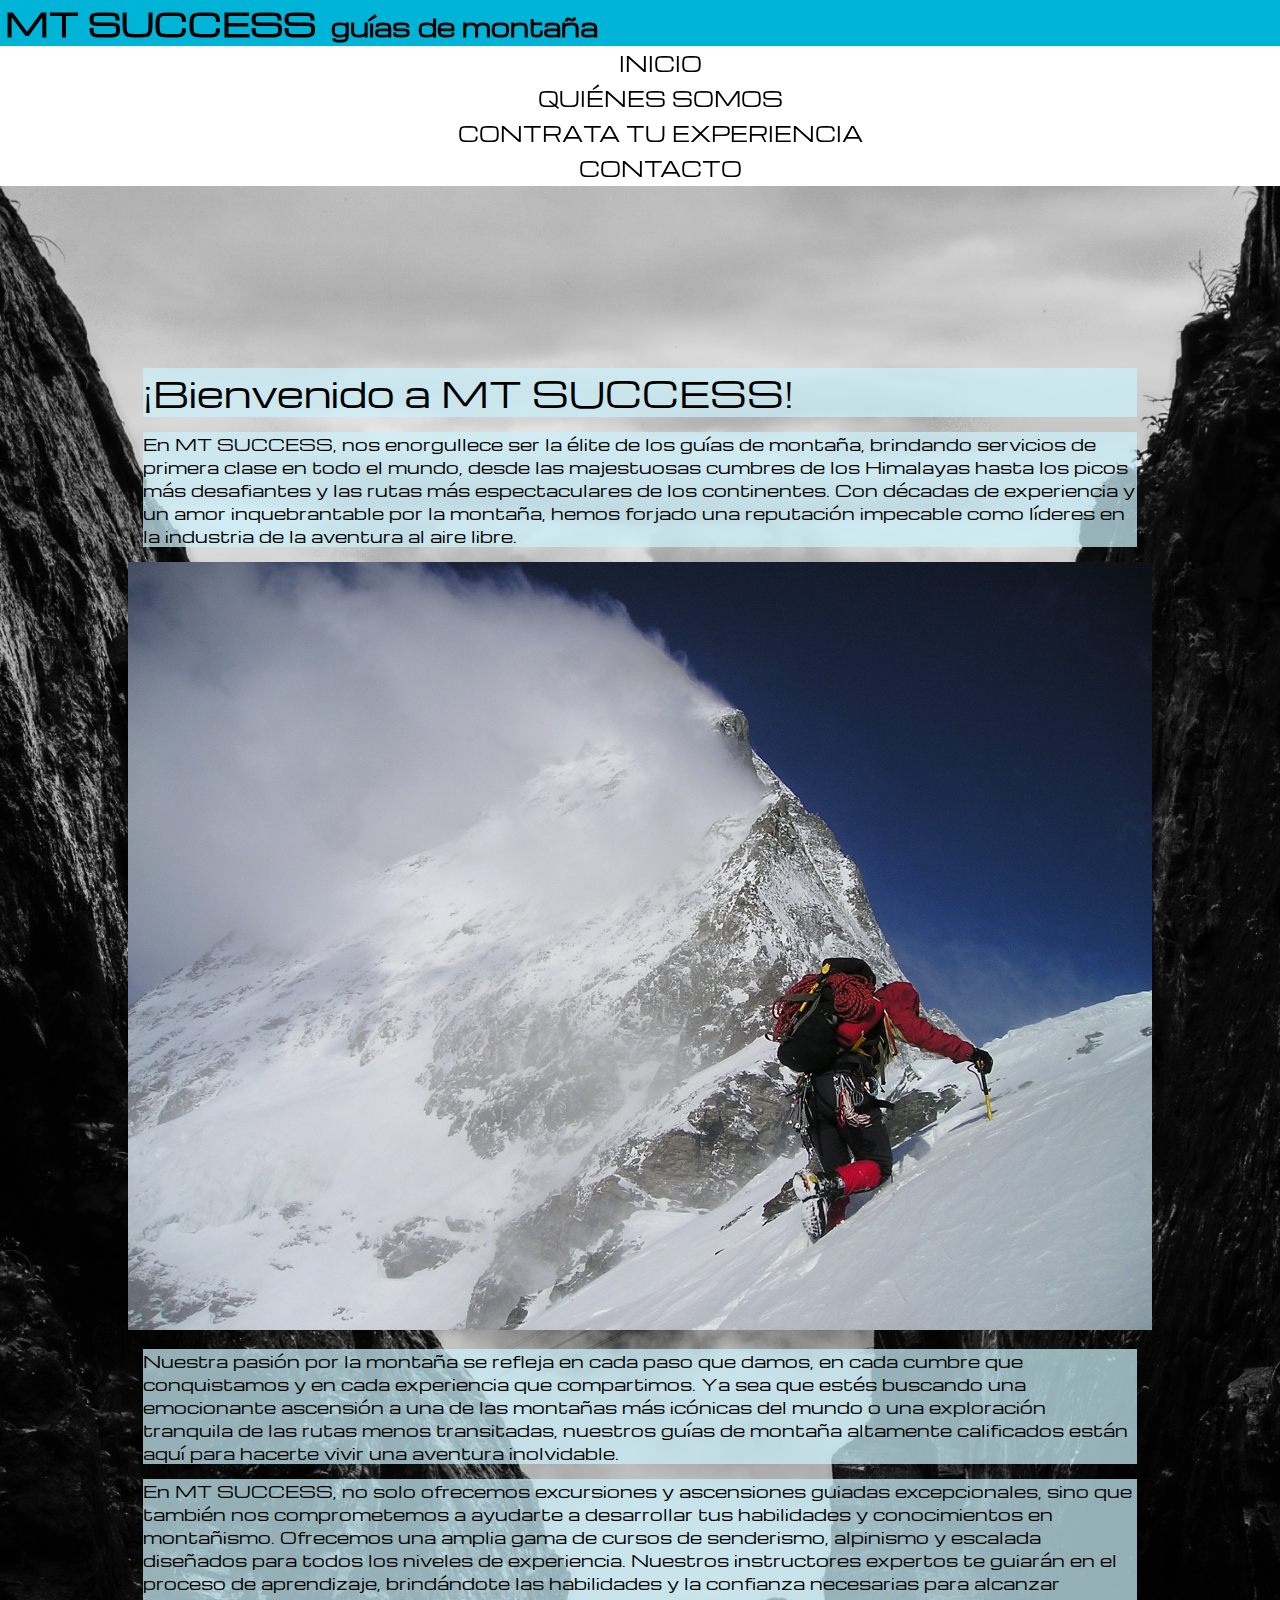
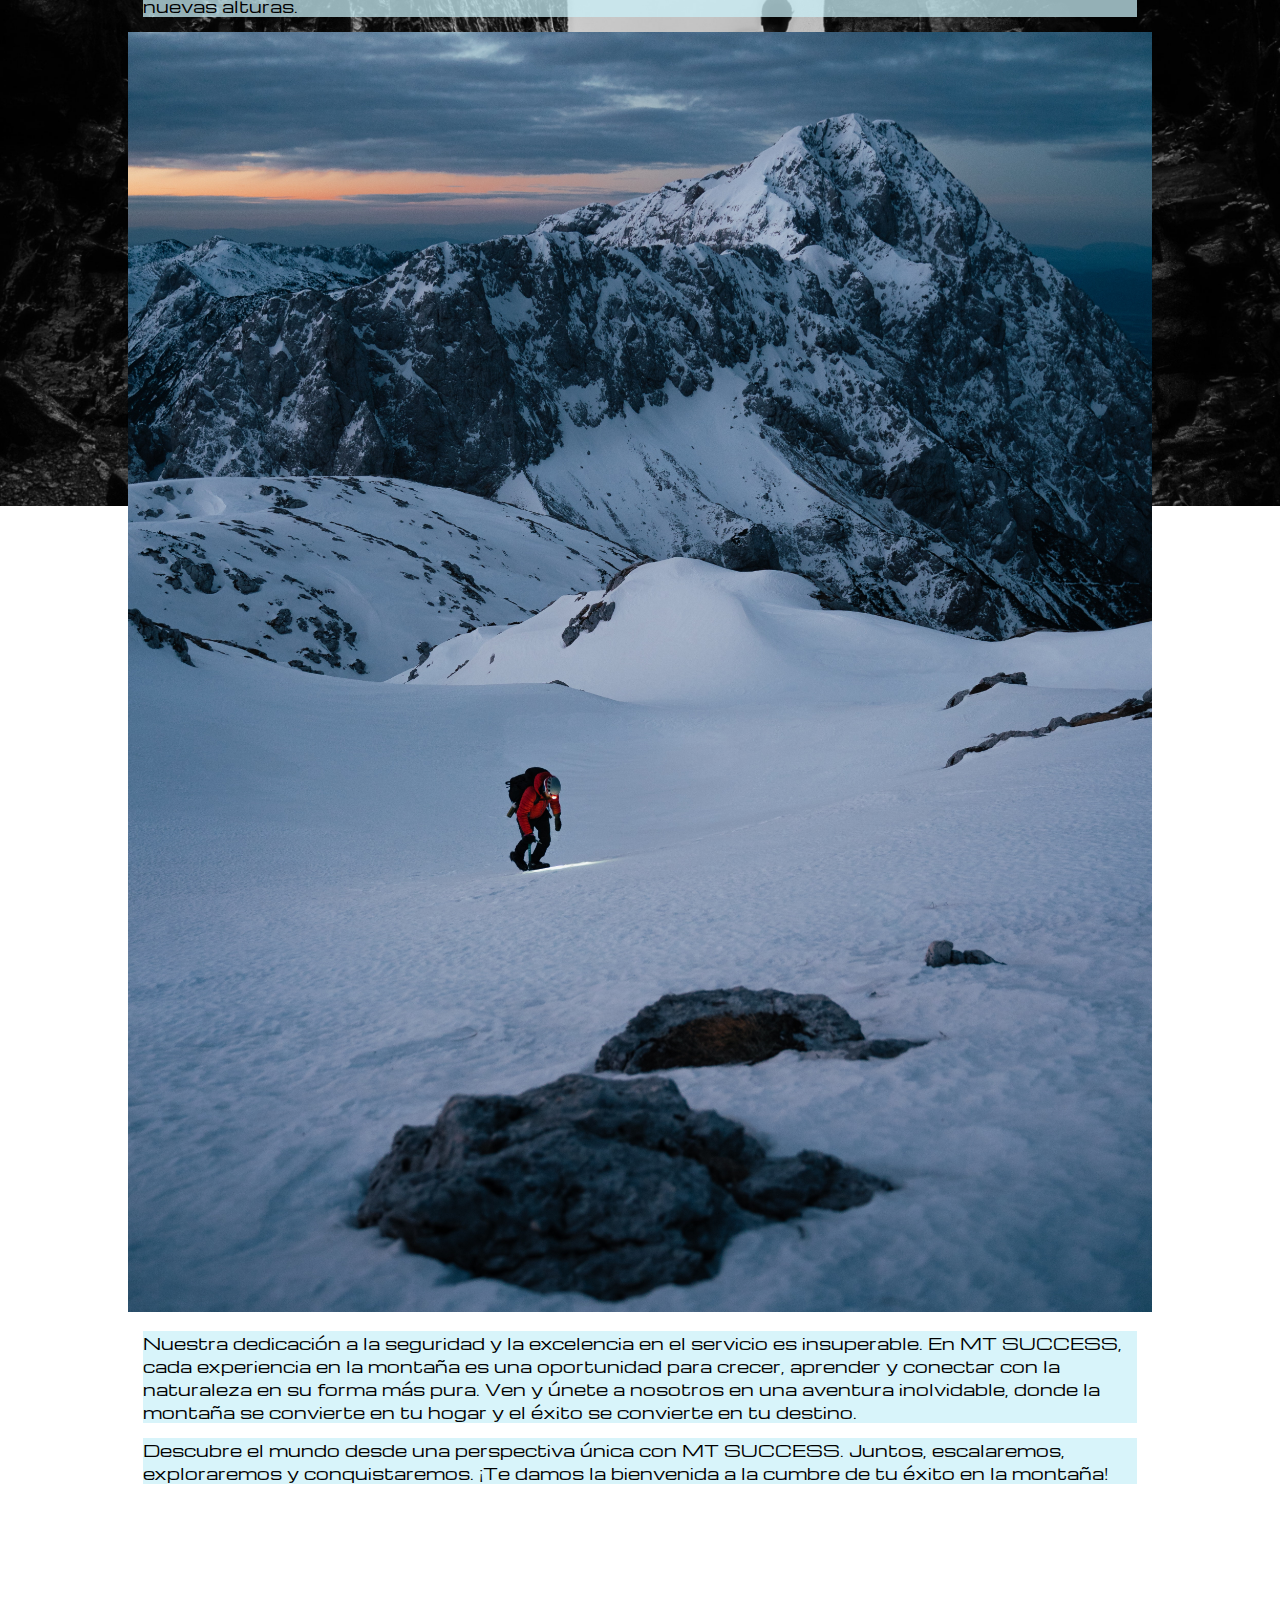
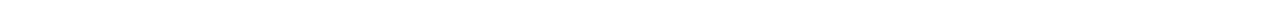
==== index.html @ 4ca1bfe5 "start/home_mobile" ====
<!DOCTYPE html>
<html lang="en">

<head>
    <meta charset="UTF-8">
    <meta name="viewport" content="width=device-width, initial-scale=1.0">
    <title>MT SUCCESS :: Guías de Montaña</title>
    <link rel="stylesheet" href="./styles/style.css">
    <link rel="shortcut icon" href="./assets/favicon_mt_bn_s.png" type="image/x-icon">
    <link rel="preconnect" href="https://fonts.googleapis.com">
<link rel="preconnect" href="https://fonts.gstatic.com" crossorigin>
<link href="https://fonts.googleapis.com/css2?family=Michroma&display=swap" rel="stylesheet">
</head>

<body>
    <header>
        <section id="nombre_page">
            <h1>MT SUCCESS</h1>
            <h2>Guías de Montaña</h2>
        </section>
        <nav>
            <ul>
                <li><a href="#">Inicio</a></li>
                <li><a href="./pages/somos.html">Quiénes somos</a></li>
                <li><a href="./pages/experiencias.html">Contrata tu experiencia</a></li>
                <li><a href="./pages/contacto.html">Contacto</a></li>
            </ul>
        </nav>
    </header>
    <main>
        <img id="foto_portada" src="./assets/mountains2.jpg" alt="Paisaje montañoso">
        <section id="texto_home">
            <p id="texto_bienvenida">¡Bienvenido a MT SUCCESS!</p>
            <p>En MT SUCCESS, nos enorgullece ser la élite de los guías de montaña, brindando servicios de primera clase en todo el mundo, desde las majestuosas cumbres de los Himalayas hasta los picos más desafiantes y las rutas más espectaculares de los continentes. Con décadas de experiencia y un amor inquebrantable por la montaña, hemos forjado una reputación impecable como líderes en la industria de la aventura al aire libre.</p>
            <img class="img_bienvenida" src="./assets/alpinista1.jpg" alt="Alpinista llegando a la cima">
            <p>Nuestra pasión por la montaña se refleja en cada paso que damos, en cada cumbre que conquistamos y en cada experiencia que compartimos. Ya sea que estés buscando una emocionante ascensión a una de las montañas más icónicas del mundo o una exploración tranquila de las rutas menos transitadas, nuestros guías de montaña altamente calificados están aquí para hacerte vivir una aventura inolvidable.</p>
            <p>En MT SUCCESS, no solo ofrecemos excursiones y ascensiones guiadas excepcionales, sino que también nos comprometemos a ayudarte a desarrollar tus habilidades y conocimientos en montañismo. Ofrecemos una amplia gama de cursos de senderismo, alpinismo y escalada diseñados para todos los niveles de experiencia. Nuestros instructores expertos te guiarán en el proceso de aprendizaje, brindándote las habilidades y la confianza necesarias para alcanzar nuevas alturas.</p>
            <img class="img_bienvenida" src="./assets/alpinista2.jpg" alt="Alpinista disfrutando de la cima">
            <p>Nuestra dedicación a la seguridad y la excelencia en el servicio es insuperable. En MT SUCCESS, cada experiencia en la montaña es una oportunidad para crecer, aprender y conectar con la naturaleza en su forma más pura. Ven y únete a nosotros en una aventura inolvidable, donde la montaña se convierte en tu hogar y el éxito se convierte en tu destino.</p>
            <p>Descubre el mundo desde una perspectiva única con MT SUCCESS. Juntos, escalaremos, exploraremos y conquistaremos. ¡Te damos la bienvenida a la cumbre de tu éxito en la montaña!</p>
        </section>
    </main>
    <footer>

    </footer>
</body>

</html>
---- styles/style.css ----
* {
    margin: 0 auto;
    box-sizing: border-box; /*cuidado con esta regla...*/
    font-family: 'Michroma', sans-serif;
}

header {
    position: sticky;
    top: 0;
    background-color: rgba(255, 255, 255, 0.9);
    z-index: 1;
}

section#nombre_page {
    background-color: #00B4D8;
}

h1, h2 {
    text-align: left;
    display: inline;
    padding: 5px;
}

h2 {
    text-transform: lowercase;
}

nav > ul > li {
    display: flex;
    flex-direction: row;
}

nav > ul > li {
    list-style-type: none;
}

nav > ul > li > a {
    text-decoration: none;
    color: black;
    text-transform: uppercase;
    line-height: 35px;
}

nav > ul > li > a:hover {
    background-color: #00B4D8;
    font-size: 26px;
}

nav > ul > li > a:not(:hover) {
    
    background-color: white;
    font-size: 20px;
}

nav > ul > li > a {
    transition: background-color 0.8s;
}

img#foto_portada {
    width: 100%;
}

section#texto_home {
    padding: 10%;
    position: absolute;
    top: 25%;
}

section#texto_home > p {
    background-color: #CAF0F8BB;
    margin: 15px;
}

section#texto_home > p#texto_bienvenida {
    font-size: 35px;
}

img.img_bienvenida {
    width: 100%;
}
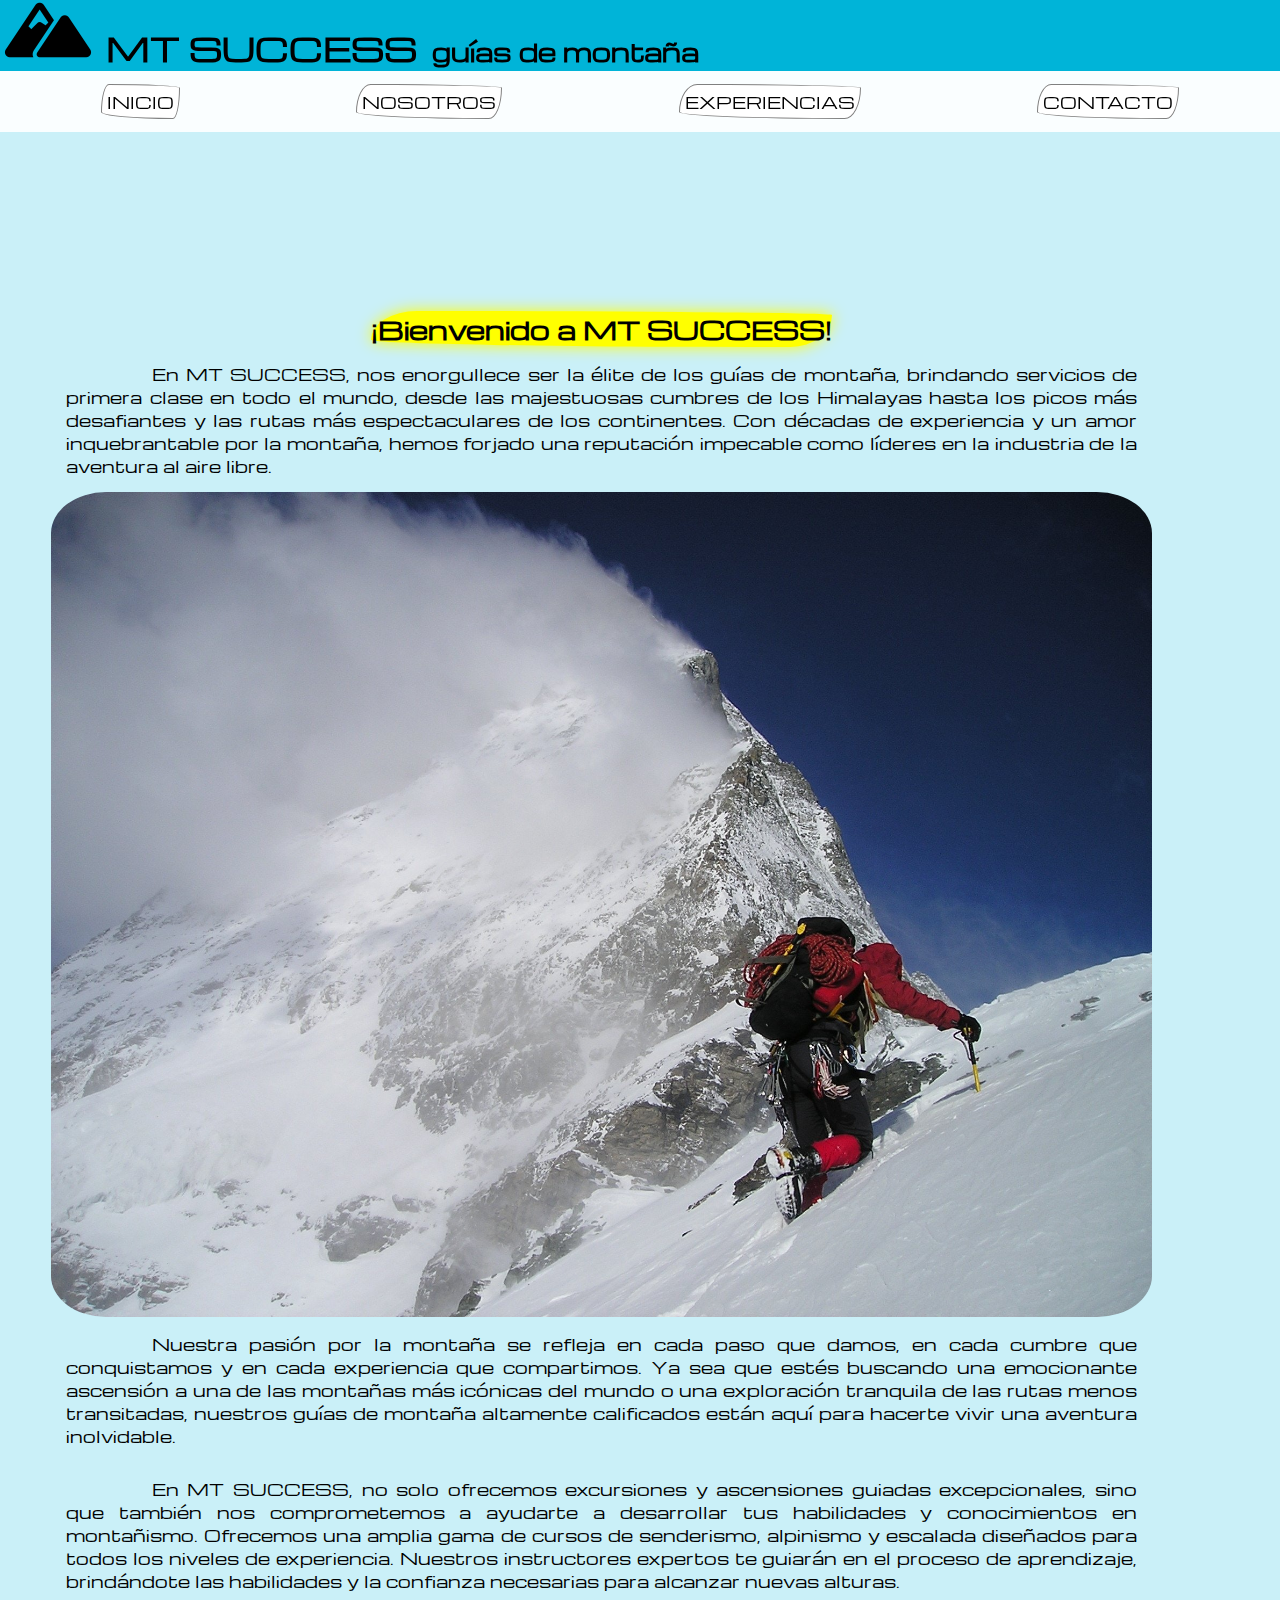
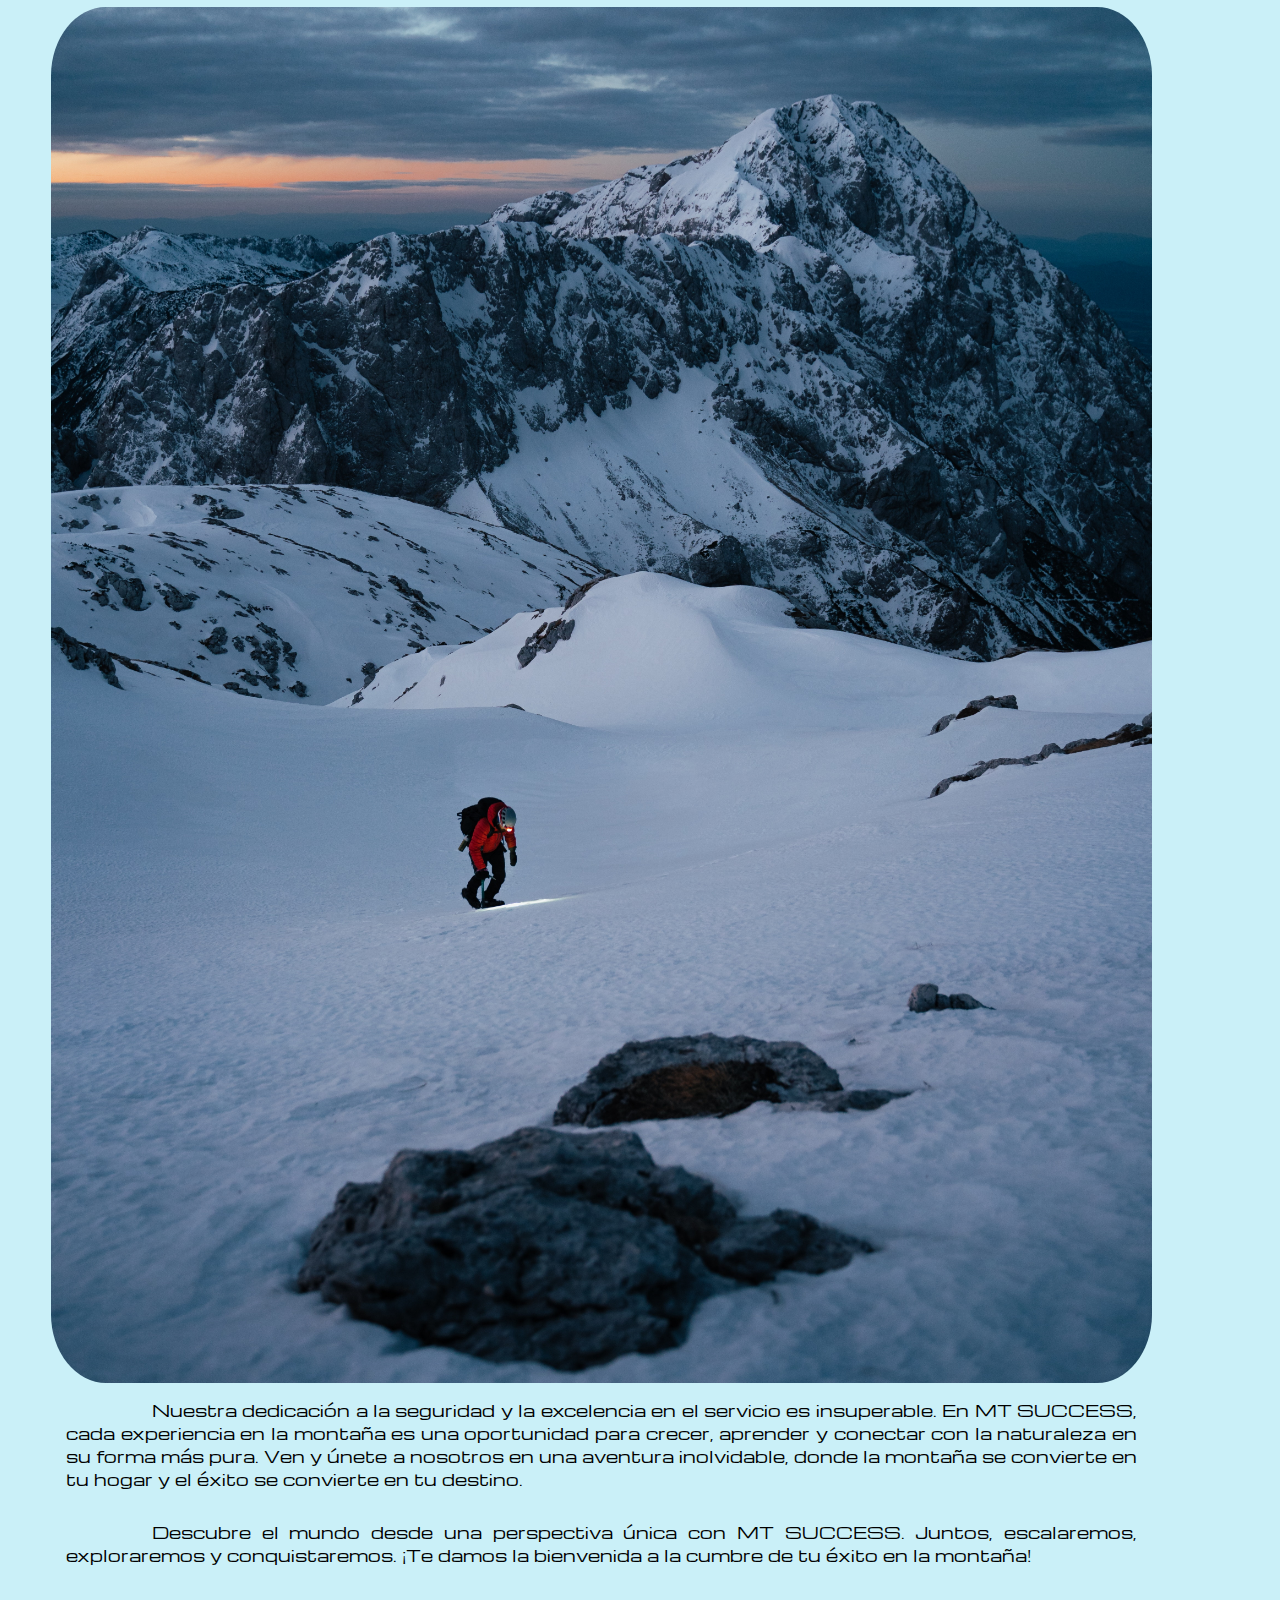
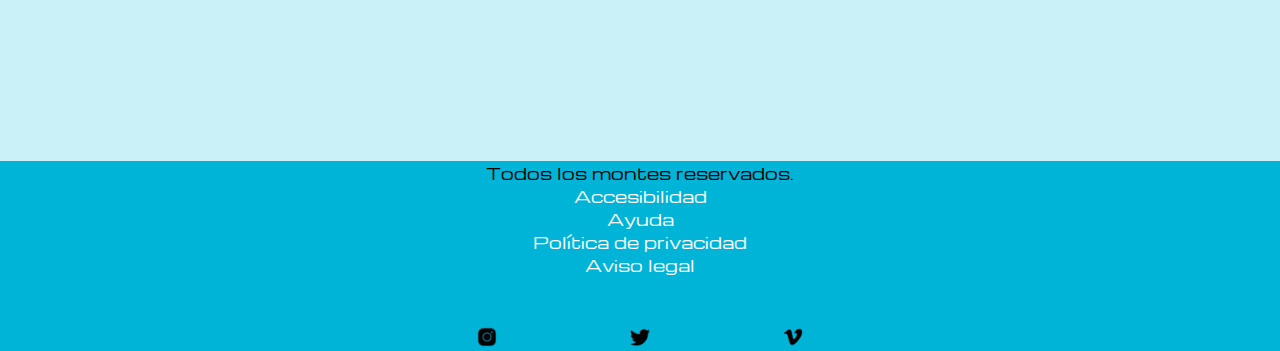
==== commit 741574b0: "update/home mobile first mejorada_ texto navs icons and more" ====
--- a/index.html
+++ b/index.html
@@ -8,40 +8,68 @@
     <link rel="stylesheet" href="./styles/style.css">
     <link rel="shortcut icon" href="./assets/favicon_mt_bn_s.png" type="image/x-icon">
     <link rel="preconnect" href="https://fonts.googleapis.com">
-<link rel="preconnect" href="https://fonts.gstatic.com" crossorigin>
-<link href="https://fonts.googleapis.com/css2?family=Michroma&display=swap" rel="stylesheet">
+    <link rel="preconnect" href="https://fonts.gstatic.com" crossorigin>
+    <link href="https://fonts.googleapis.com/css2?family=Michroma&display=swap" rel="stylesheet">
 </head>
 
 <body>
     <header>
         <section id="nombre_page">
+            <img id="mt_monocromo" src="./assets/favicon_mt_bn_l_cut.png" alt="Montañitas">
             <h1>MT SUCCESS</h1>
             <h2>Guías de Montaña</h2>
         </section>
         <nav>
             <ul>
                 <li><a href="#">Inicio</a></li>
-                <li><a href="./pages/somos.html">Quiénes somos</a></li>
-                <li><a href="./pages/experiencias.html">Contrata tu experiencia</a></li>
+                <li><a href="./pages/somos.html">Nosotros</a></li>
+                <li><a href="./pages/experiencias.html">Experiencias</a></li>
                 <li><a href="./pages/contacto.html">Contacto</a></li>
             </ul>
         </nav>
     </header>
     <main>
-        <img id="foto_portada" src="./assets/mountains2.jpg" alt="Paisaje montañoso">
         <section id="texto_home">
-            <p id="texto_bienvenida">¡Bienvenido a MT SUCCESS!</p>
-            <p>En MT SUCCESS, nos enorgullece ser la élite de los guías de montaña, brindando servicios de primera clase en todo el mundo, desde las majestuosas cumbres de los Himalayas hasta los picos más desafiantes y las rutas más espectaculares de los continentes. Con décadas de experiencia y un amor inquebrantable por la montaña, hemos forjado una reputación impecable como líderes en la industria de la aventura al aire libre.</p>
+            <h1 id="texto_bienvenida"><pre>¡Bienvenido a </pre><pre>MT SUCCESS!</pre></h1>
+            <p>En MT SUCCESS, nos enorgullece ser la élite de los guías de montaña, brindando servicios de primera clase
+                en todo el mundo, desde las majestuosas cumbres de los Himalayas hasta los picos más desafiantes y las
+                rutas más espectaculares de los continentes. Con décadas de experiencia y un amor inquebrantable por la
+                montaña, hemos forjado una reputación impecable como líderes en la industria de la aventura al aire
+                libre.</p>
             <img class="img_bienvenida" src="./assets/alpinista1.jpg" alt="Alpinista llegando a la cima">
-            <p>Nuestra pasión por la montaña se refleja en cada paso que damos, en cada cumbre que conquistamos y en cada experiencia que compartimos. Ya sea que estés buscando una emocionante ascensión a una de las montañas más icónicas del mundo o una exploración tranquila de las rutas menos transitadas, nuestros guías de montaña altamente calificados están aquí para hacerte vivir una aventura inolvidable.</p>
-            <p>En MT SUCCESS, no solo ofrecemos excursiones y ascensiones guiadas excepcionales, sino que también nos comprometemos a ayudarte a desarrollar tus habilidades y conocimientos en montañismo. Ofrecemos una amplia gama de cursos de senderismo, alpinismo y escalada diseñados para todos los niveles de experiencia. Nuestros instructores expertos te guiarán en el proceso de aprendizaje, brindándote las habilidades y la confianza necesarias para alcanzar nuevas alturas.</p>
+            <p>Nuestra pasión por la montaña se refleja en cada paso que damos, en cada cumbre que conquistamos y en
+                cada experiencia que compartimos. Ya sea que estés buscando una emocionante ascensión a una de las
+                montañas más icónicas del mundo o una exploración tranquila de las rutas menos transitadas, nuestros
+                guías de montaña altamente calificados están aquí para hacerte vivir una aventura inolvidable.</p>
+            <p>En MT SUCCESS, no solo ofrecemos excursiones y ascensiones guiadas excepcionales, sino que también nos
+                comprometemos a ayudarte a desarrollar tus habilidades y conocimientos en montañismo. Ofrecemos una
+                amplia gama de cursos de senderismo, alpinismo y escalada diseñados para todos los niveles de
+                experiencia. Nuestros instructores expertos te guiarán en el proceso de aprendizaje, brindándote las
+                habilidades y la confianza necesarias para alcanzar nuevas alturas.</p>
             <img class="img_bienvenida" src="./assets/alpinista2.jpg" alt="Alpinista disfrutando de la cima">
-            <p>Nuestra dedicación a la seguridad y la excelencia en el servicio es insuperable. En MT SUCCESS, cada experiencia en la montaña es una oportunidad para crecer, aprender y conectar con la naturaleza en su forma más pura. Ven y únete a nosotros en una aventura inolvidable, donde la montaña se convierte en tu hogar y el éxito se convierte en tu destino.</p>
-            <p>Descubre el mundo desde una perspectiva única con MT SUCCESS. Juntos, escalaremos, exploraremos y conquistaremos. ¡Te damos la bienvenida a la cumbre de tu éxito en la montaña!</p>
+            <p>Nuestra dedicación a la seguridad y la excelencia en el servicio es insuperable. En MT SUCCESS, cada
+                experiencia en la montaña es una oportunidad para crecer, aprender y conectar con la naturaleza en su
+                forma más pura. Ven y únete a nosotros en una aventura inolvidable, donde la montaña se convierte en tu
+                hogar y el éxito se convierte en tu destino.</p>
+            <p>Descubre el mundo desde una perspectiva única con MT SUCCESS. Juntos, escalaremos, exploraremos y
+                conquistaremos. ¡Te damos la bienvenida a la cumbre de tu éxito en la montaña!</p>
         </section>
     </main>
     <footer>
-
+        <span>Todos los montes reservados.</span>
+        <nav>
+            <ul>
+                <li><a href="#">Accesibilidad</a></li>
+                <li><a href="#">Ayuda</a></li>
+                <li><a href="#">Política de privacidad</a></li>
+                <li><a href="#">Aviso legal</a></li>
+            </ul>
+        </nav>
+        <section id="redes">
+            <a href=""><img src="./assets/ig.png" alt="Instagram"></a>
+            <a href="https://twitter.com/home"><img src="./assets/x.png" alt="Twitter"></a>
+            <a href="https://vimeo.com/es/"><img src="./assets/vimeo.png" alt="Vimeo"></a>
+        </section>
     </footer>
 </body>
 
--- a/styles/style.css
+++ b/styles/style.css
@@ -2,6 +2,11 @@
     margin: 0 auto;
     box-sizing: border-box; /*cuidado con esta regla...*/
     font-family: 'Michroma', sans-serif;
+}
+
+body {
+    background-color: #CAF0F8;
+    width: 100%;
 }
 
 header {
@@ -15,45 +20,54 @@
     background-color: #00B4D8;
 }
 
-h1, h2 {
+section#nombre_page > h1, section#nombre_page > h2 {
     text-align: left;
     display: inline;
     padding: 5px;
 }
 
-h2 {
+section#nombre_page > h2 {
     text-transform: lowercase;
 }
 
-nav > ul > li {
+header > nav > ul {
     display: flex;
-    flex-direction: row;
+    flex-wrap: wrap;
+    padding: 1%;
 }
 
-nav > ul > li {
+header > nav > ul > li {
     list-style-type: none;
 }
 
-nav > ul > li > a {
+header > nav > ul > li > a {
     text-decoration: none;
     color: black;
     text-transform: uppercase;
     line-height: 35px;
+    border: 1px solid gray;
+    padding: 5px;
 }
 
-nav > ul > li > a:hover {
+header > nav > ul > li > a:hover {
     background-color: #00B4D8;
+    /* font-size: 26px; */ /*El cambio de tamaño con hover da problemas que no sé solucionar*/
+}
+
+header > nav > ul > li > a:not(:hover) {
+    
+    background-color: white;
+    /* font-size: 20px; */
+}
+
+header > nav > ul > li > a:active {
+    background-color: yellow;
     font-size: 26px;
 }
 
-nav > ul > li > a:not(:hover) {
-    
-    background-color: white;
-    font-size: 20px;
-}
-
-nav > ul > li > a {
+header > nav > ul > li > a {
     transition: background-color 0.8s;
+    border-radius:  10% 90% 9% 91% / 80% 11% 89% 20%;
 }
 
 img#foto_portada {
@@ -61,20 +75,56 @@
 }
 
 section#texto_home {
-    padding: 10%;
-    position: absolute;
-    top: 25%;
+    padding: 14% 10% 14% 4%;
+    display: flex;
+    flex-direction: column;
 }
 
 section#texto_home > p {
-    background-color: #CAF0F8BB;
     margin: 15px;
+    text-indent: 8%;
+    text-align: justify;
 }
 
-section#texto_home > p#texto_bienvenida {
-    font-size: 35px;
+section#texto_home > h1#texto_bienvenida {
+    font-size: 25px;
+    text-align: center;
+    display: flex;
+    flex-wrap: wrap;
+    background-color: yellow;
+    border-radius: 10% 90% 9% 91% / 80% 11% 89% 20%;
+    box-shadow: 0 0 15px yellow;
 }
 
 img.img_bienvenida {
     width: 100%;
+    border-radius: 5%;
+}
+
+footer {
+    background-color: #00B4D8;
+    text-align: center;
+    height: 20%;
+}
+
+footer > nav > ul {
+    padding: 0;
+}
+
+footer > nav > ul > li {
+    list-style-type: none;
+}
+
+footer > nav > ul > li > a {
+    text-decoration: none;
+    color: white;
+}
+
+footer section#redes {
+    margin-top: 4%;
+}
+
+footer section#redes > a > img {
+    width: 20px;
+    margin: 0% 5%;
 }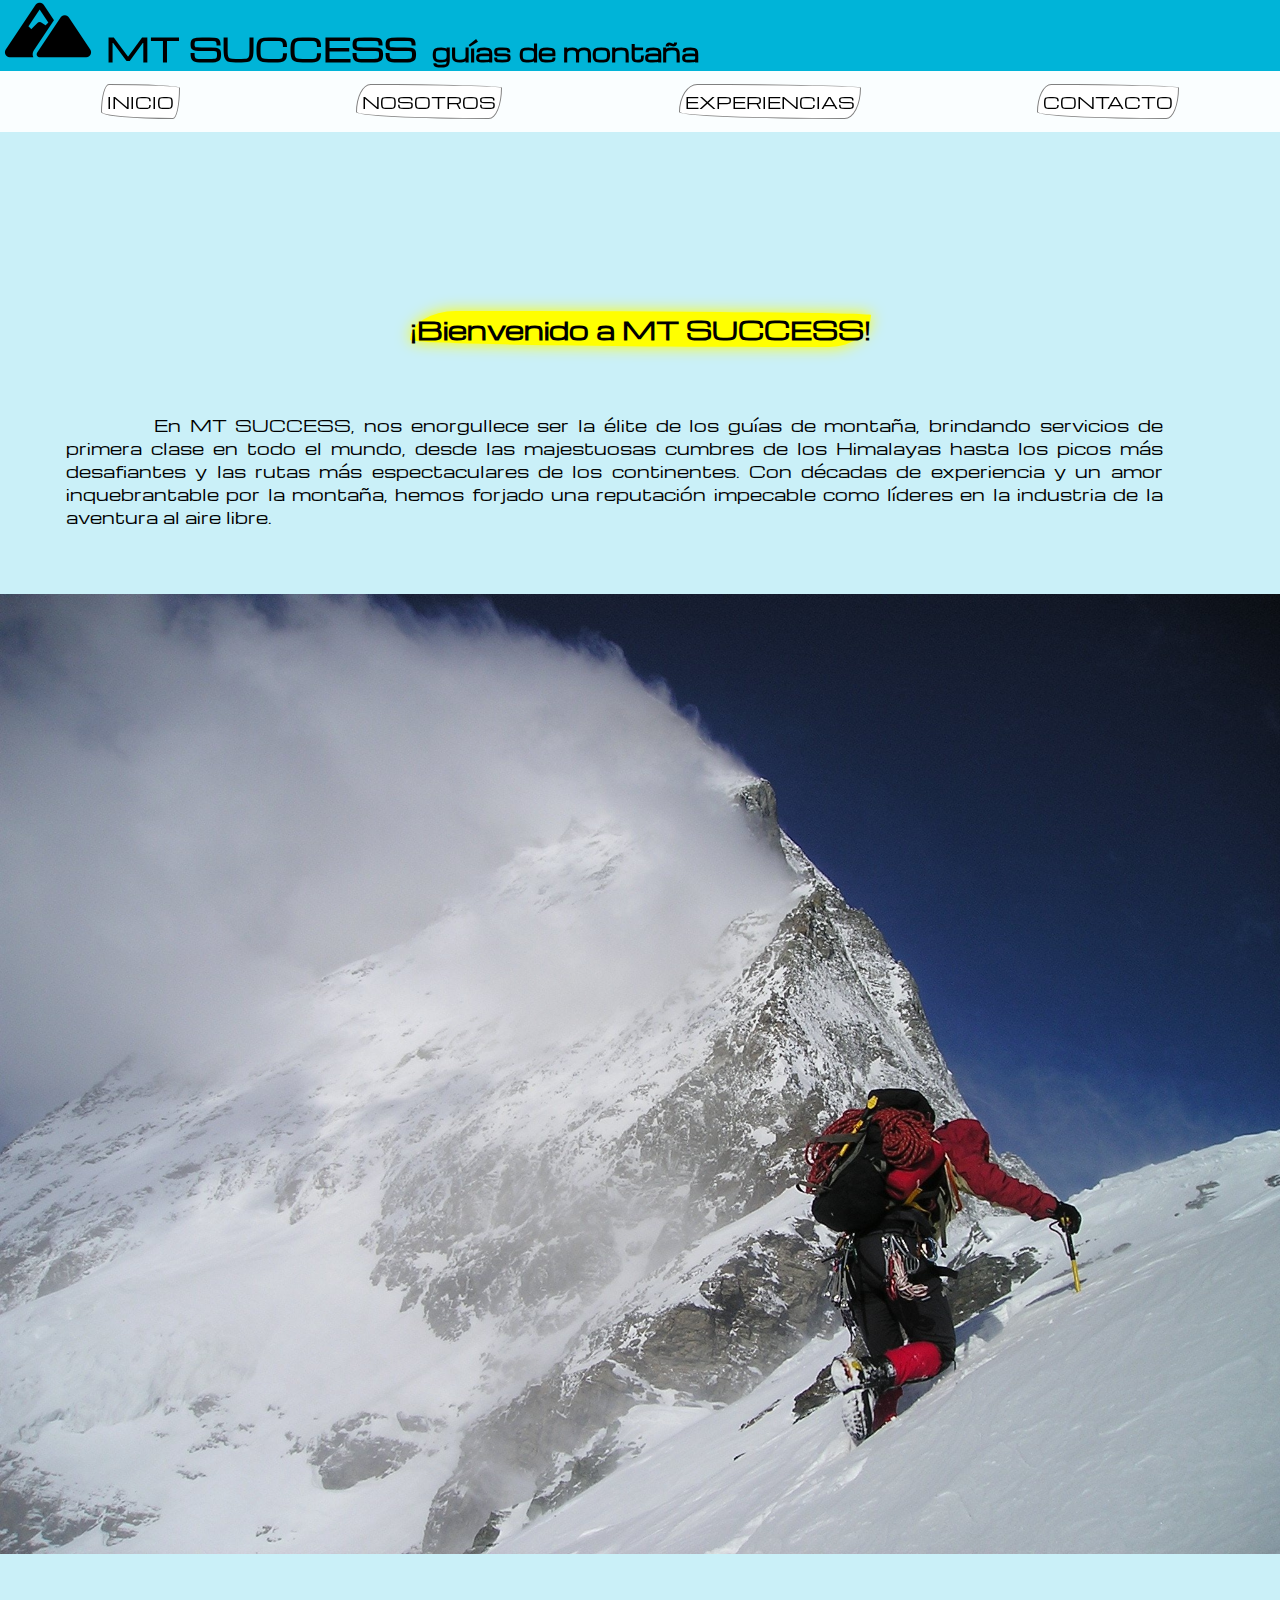
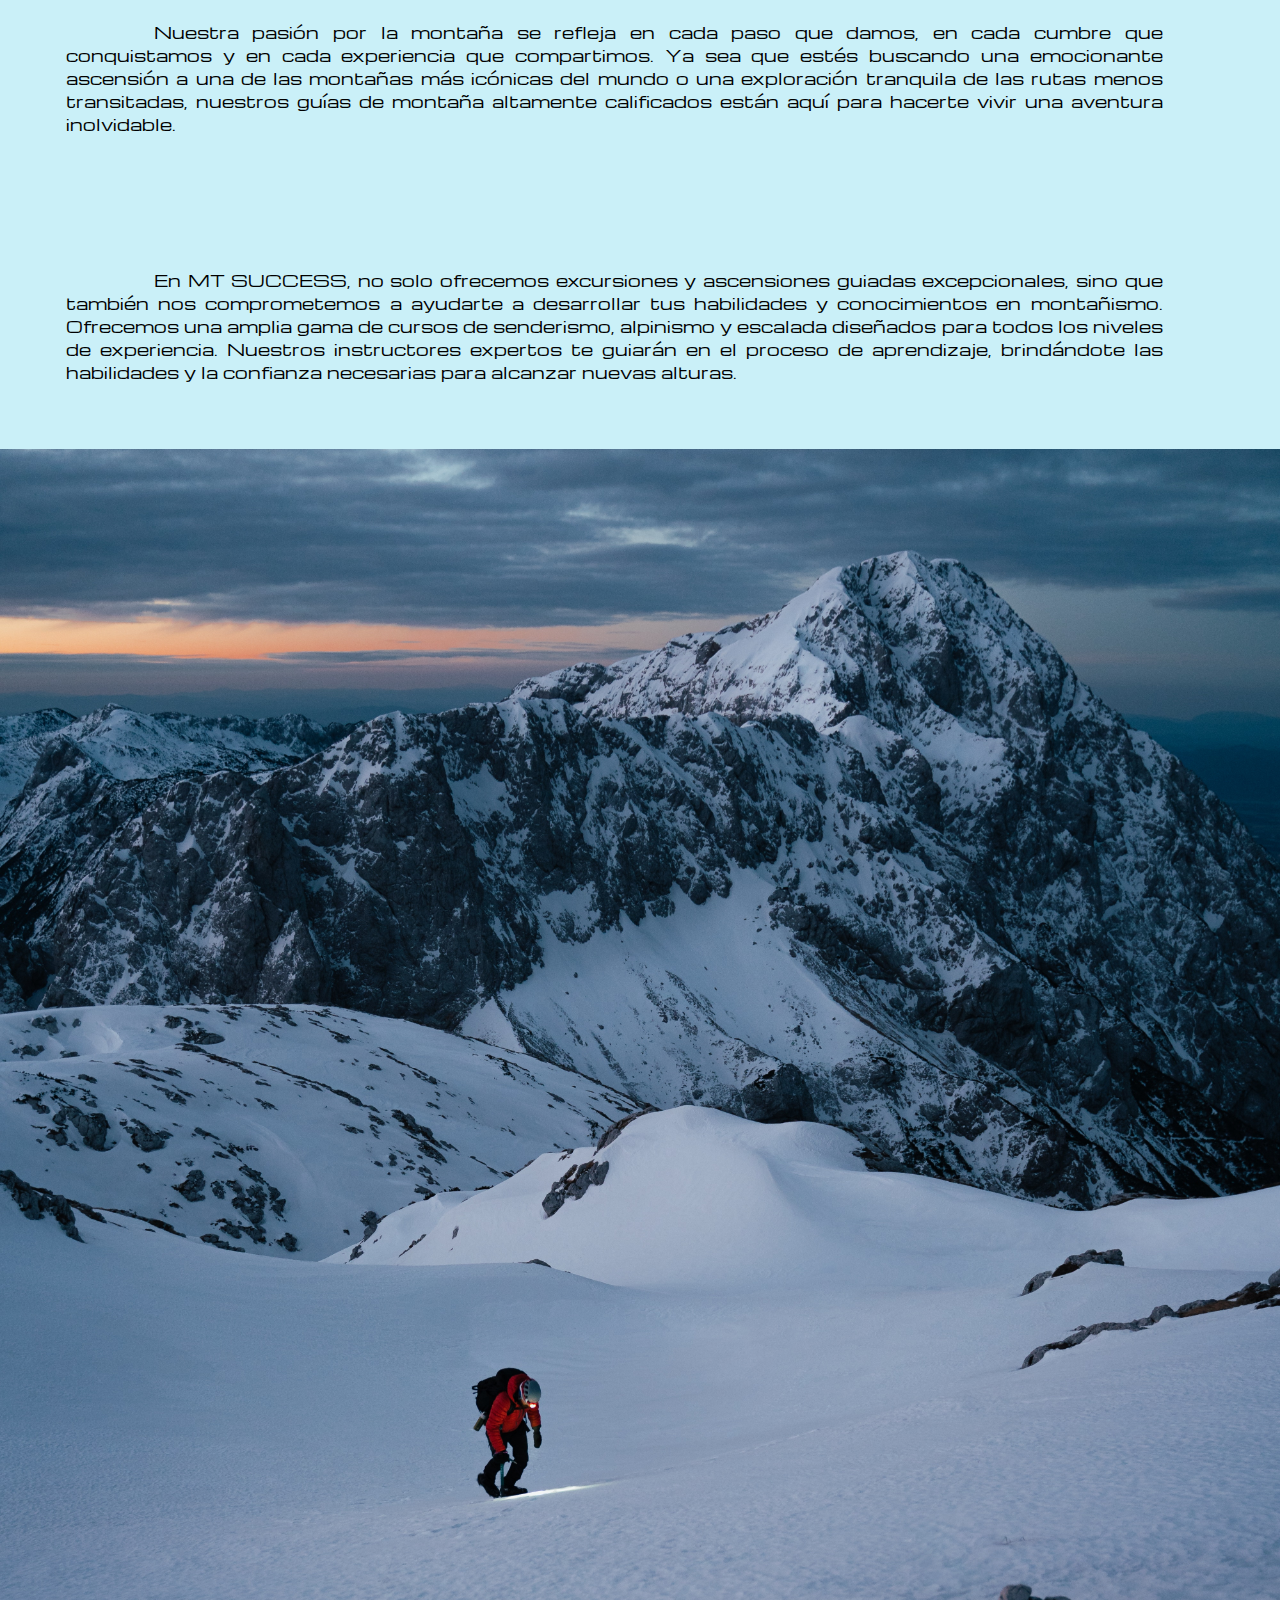
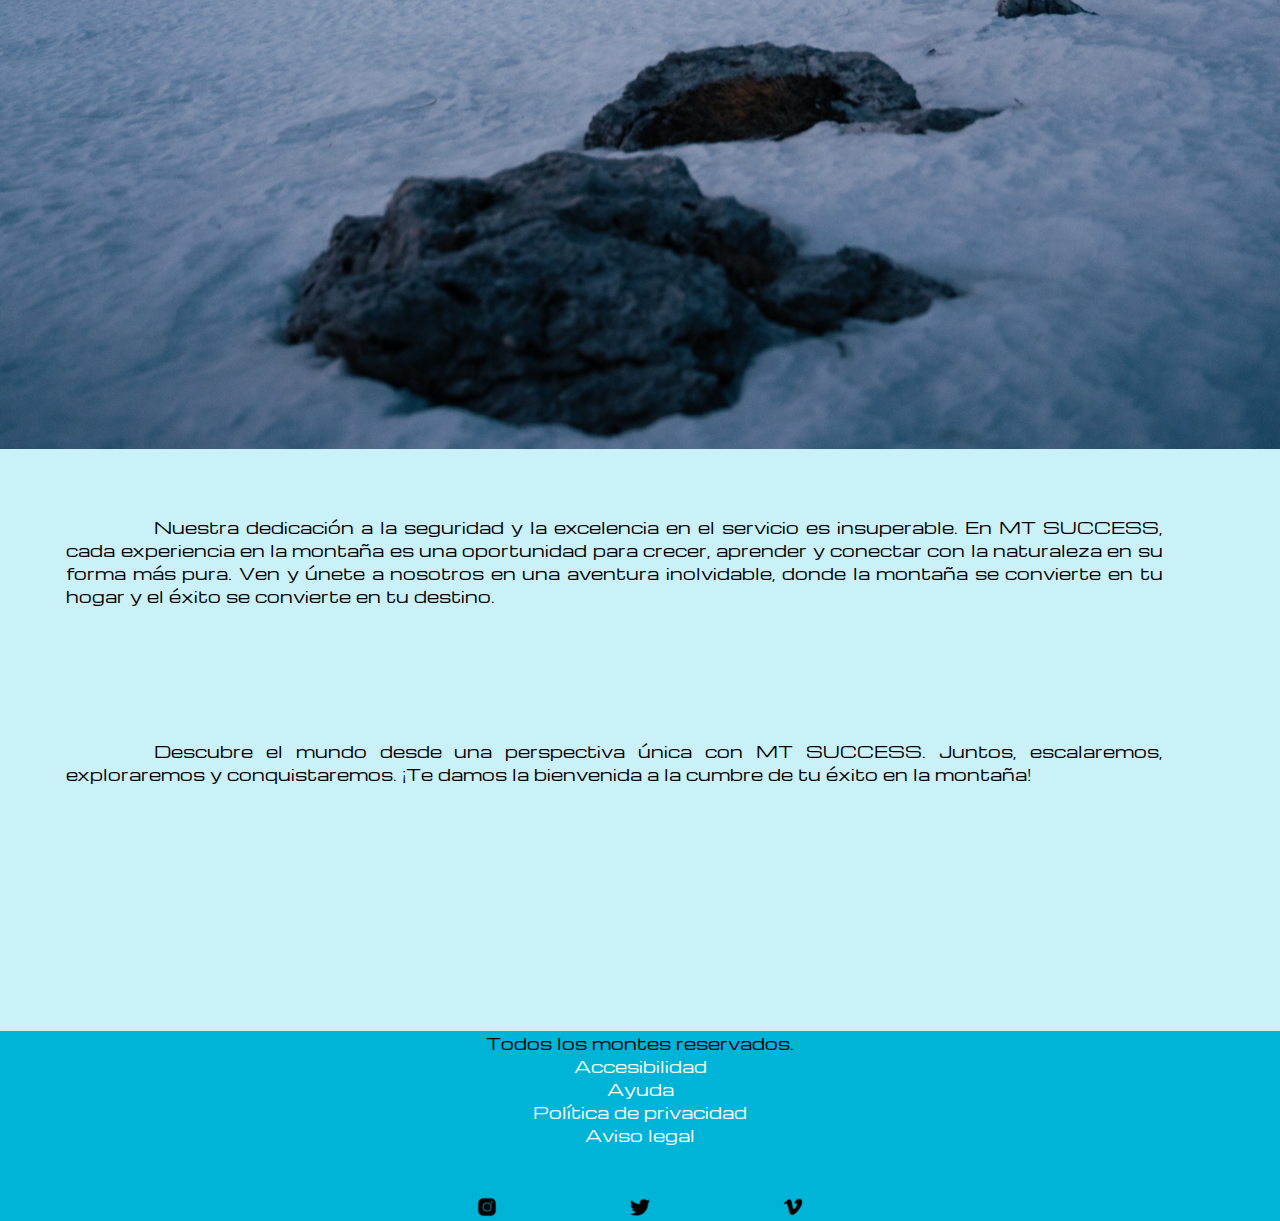
==== commit abb102c6: "update/home finalizada, bases mobile first, textos terminados y cajas experiencias en proceso" ====
--- a/index.html
+++ b/index.html
@@ -10,6 +10,7 @@
     <link rel="preconnect" href="https://fonts.googleapis.com">
     <link rel="preconnect" href="https://fonts.gstatic.com" crossorigin>
     <link href="https://fonts.googleapis.com/css2?family=Michroma&display=swap" rel="stylesheet">
+    <link rel="stylesheet" href="./css/normalize801.css" />
 </head>
 
 <body>
@@ -29,8 +30,11 @@
         </nav>
     </header>
     <main>
-        <section id="texto_home">
-            <h1 id="texto_bienvenida"><pre>¡Bienvenido a </pre><pre>MT SUCCESS!</pre></h1>
+        <section id="texto_intro">
+            <h1 id="encabezado_intro">
+                <pre>¡Bienvenido a </pre>
+                <pre>MT SUCCESS!</pre>
+            </h1>
             <p>En MT SUCCESS, nos enorgullece ser la élite de los guías de montaña, brindando servicios de primera clase
                 en todo el mundo, desde las majestuosas cumbres de los Himalayas hasta los picos más desafiantes y las
                 rutas más espectaculares de los continentes. Con décadas de experiencia y un amor inquebrantable por la
@@ -66,7 +70,7 @@
             </ul>
         </nav>
         <section id="redes">
-            <a href=""><img src="./assets/ig.png" alt="Instagram"></a>
+            <a href="https://www.instagram.com/"><img src="./assets/ig.png" alt="Instagram"></a>
             <a href="https://twitter.com/home"><img src="./assets/x.png" alt="Twitter"></a>
             <a href="https://vimeo.com/es/"><img src="./assets/vimeo.png" alt="Vimeo"></a>
         </section>
--- a/styles/style.css
+++ b/styles/style.css
@@ -20,9 +20,15 @@
     background-color: #00B4D8;
 }
 
-section#nombre_page > h1, section#nombre_page > h2 {
+section#nombre_page > h1{
     text-align: left;
     display: inline;
+    padding: 5px;
+}
+
+section#nombre_page > h2 {
+    text-align: left;
+    display: block;
     padding: 5px;
 }
 
@@ -47,46 +53,46 @@
     line-height: 35px;
     border: 1px solid gray;
     padding: 5px;
+    border-radius:  10% 90% 9% 91% / 80% 11% 89% 20%;
 }
 
 header > nav > ul > li > a:hover {
     background-color: #00B4D8;
+    transition: background-color 0.8s;
     /* font-size: 26px; */ /*El cambio de tamaño con hover da problemas que no sé solucionar*/
 }
 
 header > nav > ul > li > a:not(:hover) {
     
     background-color: white;
+    transition: background-color 0.8s;
     /* font-size: 20px; */
 }
 
 header > nav > ul > li > a:active {
     background-color: yellow;
-    font-size: 26px;
-}
-
-header > nav > ul > li > a {
-    transition: background-color 0.8s;
-    border-radius:  10% 90% 9% 91% / 80% 11% 89% 20%;
+    transition: background-color 0.3s;
+    /* font-size: 26px; */
 }
 
 img#foto_portada {
     width: 100%;
 }
 
-section#texto_home {
-    padding: 14% 10% 14% 4%;
+section#texto_intro {
+    padding: 14% 0%;
     display: flex;
     flex-direction: column;
 }
 
-section#texto_home > p {
+section#texto_intro > p {
     margin: 15px;
+    padding: 4% 8% 4% 4%;
     text-indent: 8%;
     text-align: justify;
 }
 
-section#texto_home > h1#texto_bienvenida {
+section#texto_intro > h1#encabezado_intro {
     font-size: 25px;
     text-align: center;
     display: flex;
@@ -96,9 +102,18 @@
     box-shadow: 0 0 15px yellow;
 }
 
+article.experiencia {
+    border: 1px solid black;
+}
+
+article.experiencia_txt > span {
+    display: block;
+    justify-content: left;
+}
+
 img.img_bienvenida {
     width: 100%;
-    border-radius: 5%;
+    /* border-radius: 5%; */
 }
 
 footer {
@@ -120,6 +135,20 @@
     color: white;
 }
 
+footer > nav > ul > li > a:hover{
+    color: yellow;
+    transition: color 0.8s;
+}
+
+footer > nav > ul > li > a:not(:hover){
+    color: white;
+    transition: color 0.8s;
+}
+
+footer > nav > ul > li > a:active{
+    color: yellow;
+}
+
 footer section#redes {
     margin-top: 4%;
 }
@@ -127,4 +156,37 @@
 footer section#redes > a > img {
     width: 20px;
     margin: 0% 5%;
+}
+
+/*Media queries desde
+361px (Samsung Galaxy S21) hasta
+800px (Samsung Galaxy Tab A7 Portrait)*/
+
+@media only screen and (min-width: 361px) {
+
+}
+
+/*Media queries desde 642px, para que no se divida el título*/
+
+@media only screen and (min-width: 642px) {
+    section#nombre_page > h1, section#nombre_page > h2{
+        text-align: left;
+        display: inline;
+        padding: 5px;
+    }
+}
+
+/*Media queries desde
+801px (Samsung Galaxy Tab A7 Portrait) hasta
+1280px (Samsung Galaxy Tab A7 Landscape)*/
+
+@media only screen and (min-width: 801px) {
+
+}
+
+/*Media queries*/
+/*de 1281px (Samsung Galaxy Tab A7 Landscape)
+en adelante (desktop)*/
+@media only screen and (min-width: 1281px) {
+
 }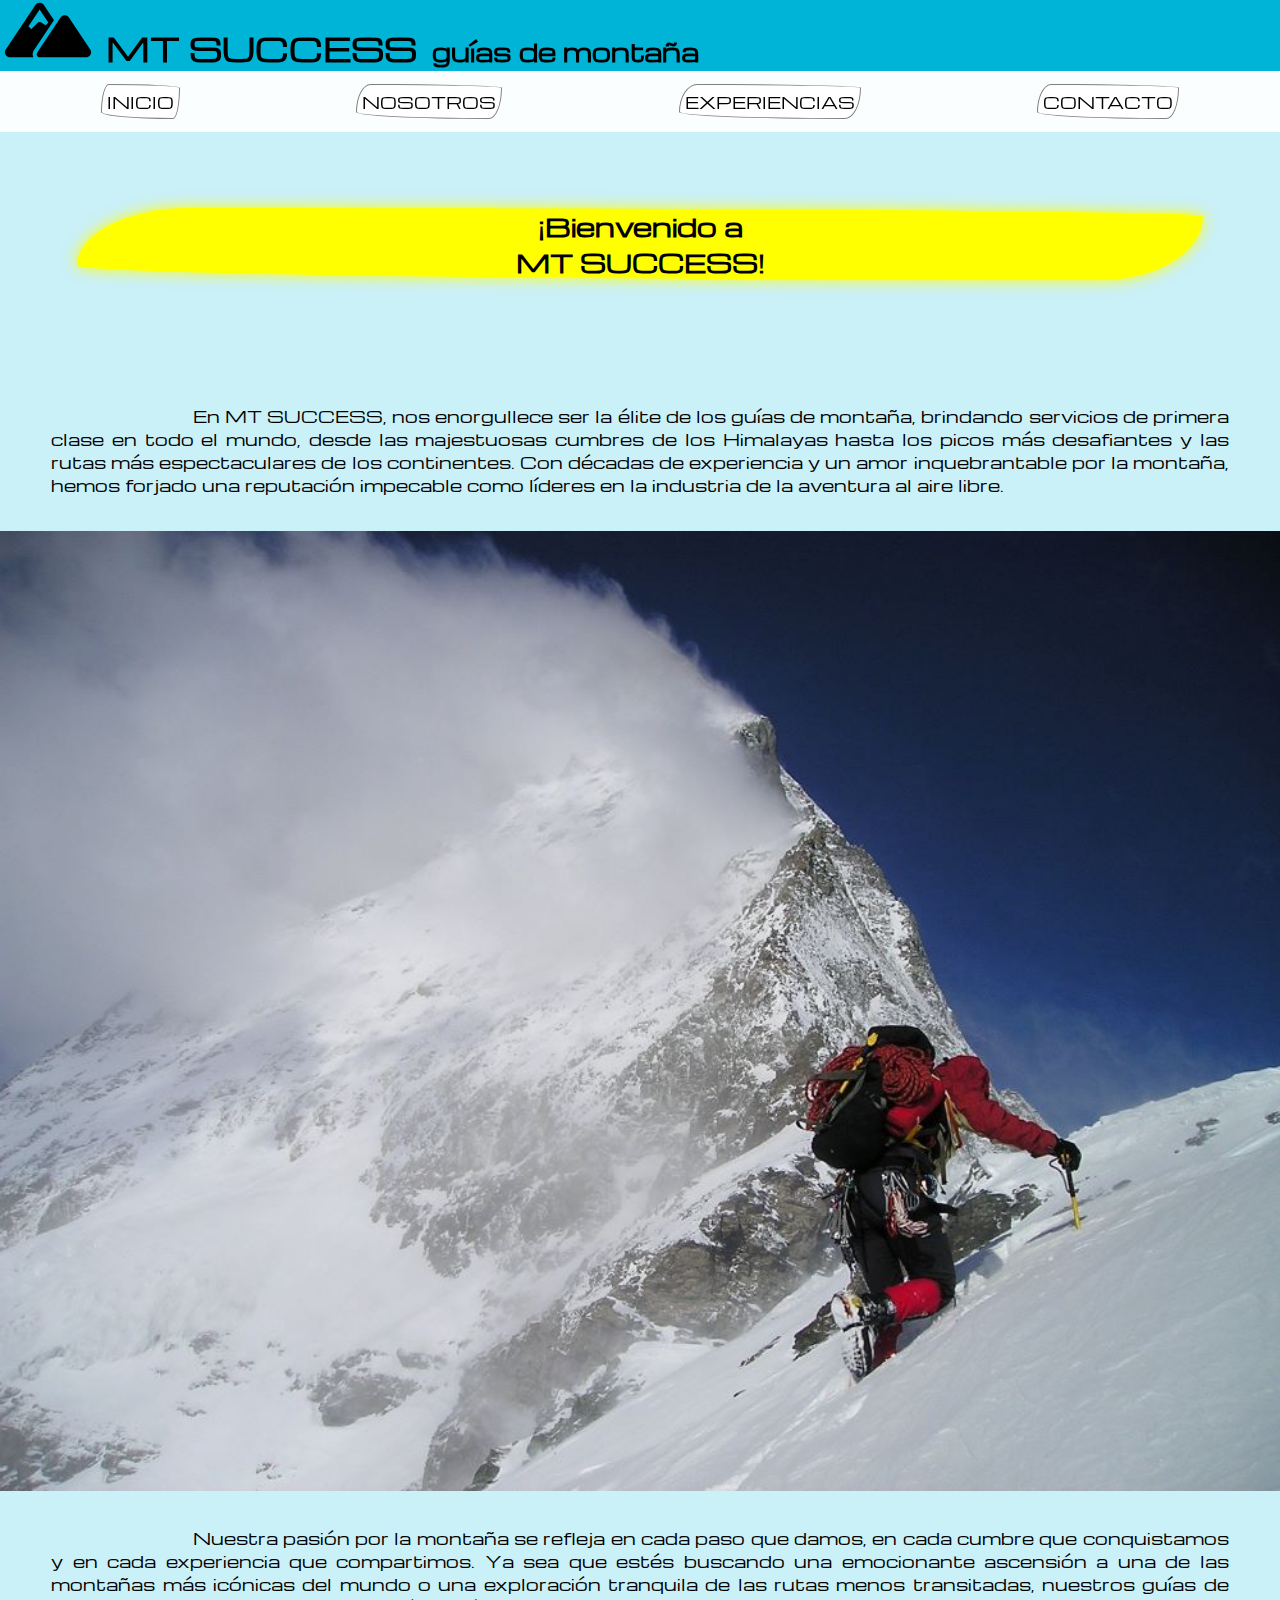
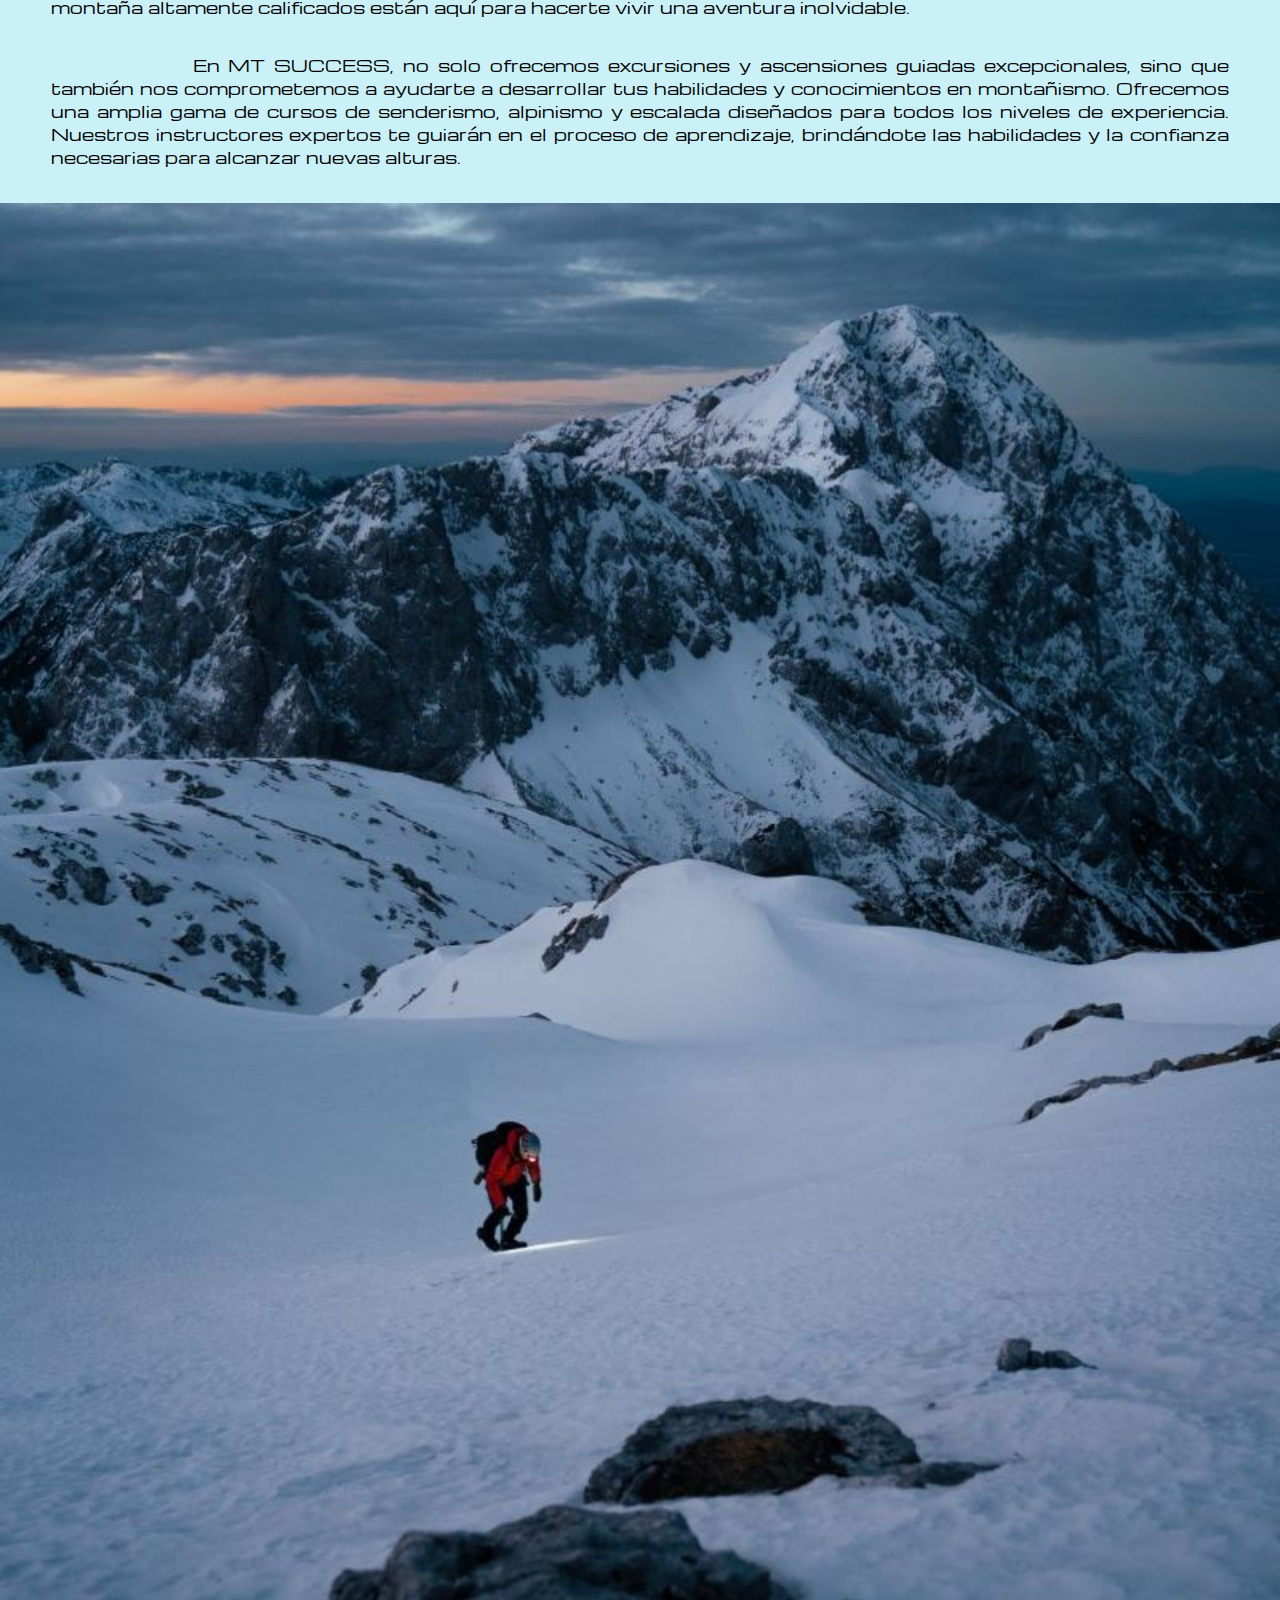
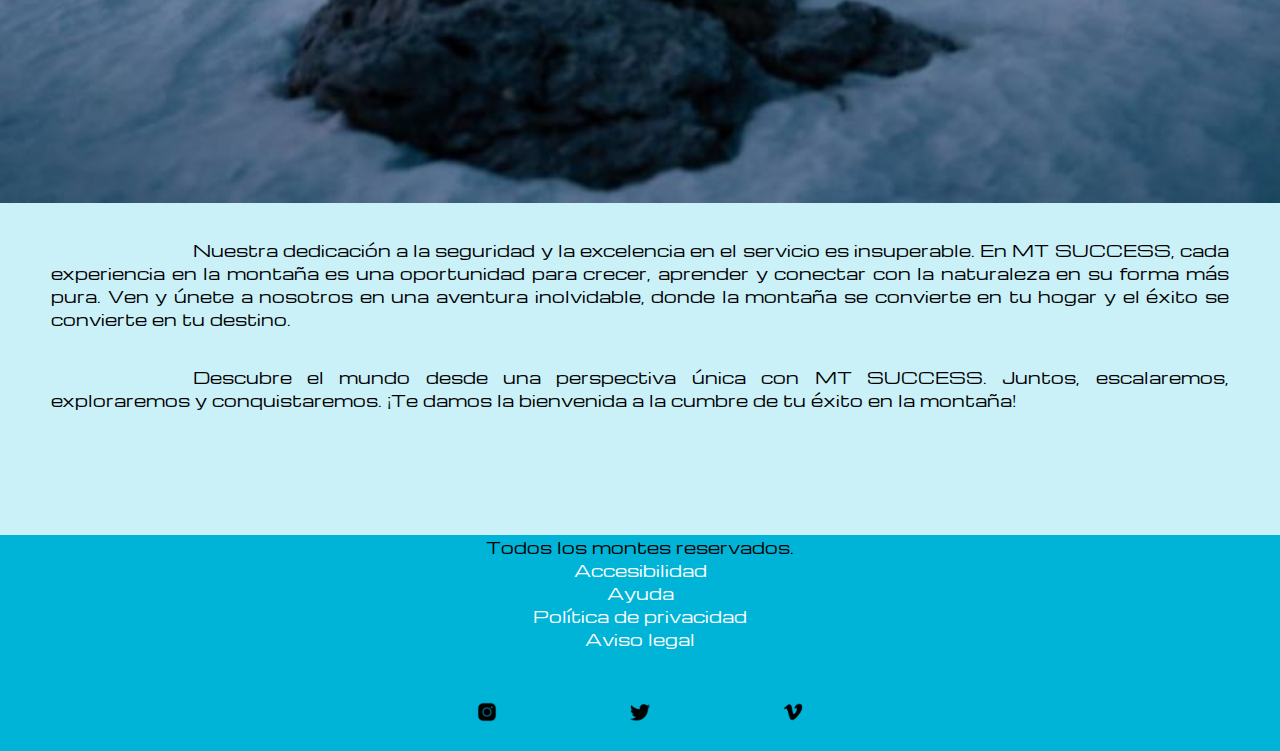
==== commit 78c82055: "update/mobile first completado, pendiente retoques finales" ====
--- a/index.html
+++ b/index.html
@@ -30,33 +30,41 @@
         </nav>
     </header>
     <main>
-        <section id="texto_intro">
-            <h1 id="encabezado_intro">
-                <pre>¡Bienvenido a </pre>
-                <pre>MT SUCCESS!</pre>
-            </h1>
-            <p>En MT SUCCESS, nos enorgullece ser la élite de los guías de montaña, brindando servicios de primera clase
-                en todo el mundo, desde las majestuosas cumbres de los Himalayas hasta los picos más desafiantes y las
-                rutas más espectaculares de los continentes. Con décadas de experiencia y un amor inquebrantable por la
-                montaña, hemos forjado una reputación impecable como líderes en la industria de la aventura al aire
-                libre.</p>
-            <img class="img_bienvenida" src="./assets/alpinista1.jpg" alt="Alpinista llegando a la cima">
-            <p>Nuestra pasión por la montaña se refleja en cada paso que damos, en cada cumbre que conquistamos y en
-                cada experiencia que compartimos. Ya sea que estés buscando una emocionante ascensión a una de las
-                montañas más icónicas del mundo o una exploración tranquila de las rutas menos transitadas, nuestros
-                guías de montaña altamente calificados están aquí para hacerte vivir una aventura inolvidable.</p>
-            <p>En MT SUCCESS, no solo ofrecemos excursiones y ascensiones guiadas excepcionales, sino que también nos
-                comprometemos a ayudarte a desarrollar tus habilidades y conocimientos en montañismo. Ofrecemos una
-                amplia gama de cursos de senderismo, alpinismo y escalada diseñados para todos los niveles de
-                experiencia. Nuestros instructores expertos te guiarán en el proceso de aprendizaje, brindándote las
-                habilidades y la confianza necesarias para alcanzar nuevas alturas.</p>
-            <img class="img_bienvenida" src="./assets/alpinista2.jpg" alt="Alpinista disfrutando de la cima">
-            <p>Nuestra dedicación a la seguridad y la excelencia en el servicio es insuperable. En MT SUCCESS, cada
-                experiencia en la montaña es una oportunidad para crecer, aprender y conectar con la naturaleza en su
-                forma más pura. Ven y únete a nosotros en una aventura inolvidable, donde la montaña se convierte en tu
-                hogar y el éxito se convierte en tu destino.</p>
-            <p>Descubre el mundo desde una perspectiva única con MT SUCCESS. Juntos, escalaremos, exploraremos y
-                conquistaremos. ¡Te damos la bienvenida a la cumbre de tu éxito en la montaña!</p>
+        <h1 id="encabezado_intro">
+            ¡Bienvenido a<br>
+            MT SUCCESS!
+        </h1>
+        <section id="contenido_ppal" class="contenido50">
+            <article class="txt_contenido">
+                <p>En MT SUCCESS, nos enorgullece ser la élite de los guías de montaña, brindando servicios de primera clase
+                    en todo el mundo, desde las majestuosas cumbres de los Himalayas hasta los picos más desafiantes y las
+                    rutas más espectaculares de los continentes. Con décadas de experiencia y un amor inquebrantable por la
+                    montaña, hemos forjado una reputación impecable como líderes en la industria de la aventura al aire
+                    libre.</p>
+            </article>
+            
+            <img class="img_contenido" src="./assets/alpinista1.jpg" alt="Alpinista llegando a la cima">
+            <article class="txt_contenido">
+                <p>Nuestra pasión por la montaña se refleja en cada paso que damos, en cada cumbre que conquistamos y en
+                    cada experiencia que compartimos. Ya sea que estés buscando una emocionante ascensión a una de las
+                    montañas más icónicas del mundo o una exploración tranquila de las rutas menos transitadas, nuestros
+                    guías de montaña altamente calificados están aquí para hacerte vivir una aventura inolvidable.</p>
+                <p>En MT SUCCESS, no solo ofrecemos excursiones y ascensiones guiadas excepcionales, sino que también nos
+                    comprometemos a ayudarte a desarrollar tus habilidades y conocimientos en montañismo. Ofrecemos una
+                    amplia gama de cursos de senderismo, alpinismo y escalada diseñados para todos los niveles de
+                    experiencia. Nuestros instructores expertos te guiarán en el proceso de aprendizaje, brindándote las
+                    habilidades y la confianza necesarias para alcanzar nuevas alturas.</p>
+            </article>
+            
+            <img class="img_contenido" src="./assets/alpinista2.jpg" alt="Alpinista disfrutando de la cima">
+            <article class="txt_contenido">
+                <p>Nuestra dedicación a la seguridad y la excelencia en el servicio es insuperable. En MT SUCCESS, cada
+                    experiencia en la montaña es una oportunidad para crecer, aprender y conectar con la naturaleza en su
+                    forma más pura. Ven y únete a nosotros en una aventura inolvidable, donde la montaña se convierte en tu
+                    hogar y el éxito se convierte en tu destino.</p>
+                <p>Descubre el mundo desde una perspectiva única con MT SUCCESS. Juntos, escalaremos, exploraremos y
+                    conquistaremos. ¡Te damos la bienvenida a la cumbre de tu éxito en la montaña!</p>
+            </article>
         </section>
     </main>
     <footer>
--- a/styles/style.css
+++ b/styles/style.css
@@ -1,6 +1,8 @@
+/*reglas generales*/
 * {
     margin: 0 auto;
-    box-sizing: border-box; /*cuidado con esta regla...*/
+    box-sizing: border-box;
+    /*cuidado con esta regla...*/
     font-family: 'Michroma', sans-serif;
 }
 
@@ -8,7 +10,7 @@
     background-color: #CAF0F8;
     width: 100%;
 }
-
+/*HEADER ALL PAGES*/
 header {
     position: sticky;
     top: 0;
@@ -20,132 +22,275 @@
     background-color: #00B4D8;
 }
 
-section#nombre_page > h1{
+section#nombre_page>h1 {
     text-align: left;
     display: inline;
     padding: 5px;
 }
 
-section#nombre_page > h2 {
+section#nombre_page>h2 {
     text-align: left;
     display: block;
     padding: 5px;
-}
-
-section#nombre_page > h2 {
     text-transform: lowercase;
 }
 
-header > nav > ul {
+/* header img {
+    width: 45px;
+} */
+/*HEADER ALL PAGES - NAV TOP*/
+header>nav>ul {
     display: flex;
     flex-wrap: wrap;
     padding: 1%;
 }
 
-header > nav > ul > li {
+header>nav>ul>li {
     list-style-type: none;
 }
 
-header > nav > ul > li > a {
+header>nav>ul>li>a {
     text-decoration: none;
     color: black;
     text-transform: uppercase;
     line-height: 35px;
     border: 1px solid gray;
     padding: 5px;
-    border-radius:  10% 90% 9% 91% / 80% 11% 89% 20%;
-}
-
-header > nav > ul > li > a:hover {
+    border-radius: 10% 90% 9% 91% / 80% 11% 89% 20%;
+}
+
+header>nav>ul>li>a:hover {
     background-color: #00B4D8;
     transition: background-color 0.8s;
-    /* font-size: 26px; */ /*El cambio de tamaño con hover da problemas que no sé solucionar*/
-}
-
-header > nav > ul > li > a:not(:hover) {
-    
+}
+
+header>nav>ul>li>a:not(:hover) {
     background-color: white;
     transition: background-color 0.8s;
-    /* font-size: 20px; */
-}
-
-header > nav > ul > li > a:active {
+}
+
+header>nav>ul>li>a:active {
     background-color: yellow;
     transition: background-color 0.3s;
-    /* font-size: 26px; */
-}
-
-img#foto_portada {
-    width: 100%;
-}
-
-section#texto_intro {
-    padding: 14% 0%;
-    display: flex;
-    flex-direction: column;
-}
-
-section#texto_intro > p {
-    margin: 15px;
-    padding: 4% 8% 4% 4%;
-    text-indent: 8%;
-    text-align: justify;
-}
-
-section#texto_intro > h1#encabezado_intro {
+}
+
+/*MAIN ALL PAGES*/
+
+main > h1{
     font-size: 25px;
     text-align: center;
-    display: flex;
-    flex-wrap: wrap;
+    display: block;
     background-color: yellow;
     border-radius: 10% 90% 9% 91% / 80% 11% 89% 20%;
     box-shadow: 0 0 15px yellow;
-}
+    margin: 6% 6% 0% 6%;
+}
+
+section#contenido_ppal{
+    margin: 25px 0;
+    text-align: justify;
+    text-indent: 12%;
+}
+
+section#contenido_ppal > article.txt_contenido > p {
+    margin: 35px 4%;
+}
+
+/*MAIN SOMOS*/
+
+video {
+    width: 100%;
+}
+
+/*MAIN EXPERIENCIAS*/
 
 article.experiencia {
-    border: 1px solid black;
-}
-
-article.experiencia_txt > span {
+    border: 3px solid;
+    display: flex;
+    flex-direction: row;
+    width: 100%;
+    border-radius: 25px;
+    margin-top: 30px;
+}
+
+article.experiencia_txt {
+    margin: 0;
+    display: flex;
+    flex-direction: column;
+    text-align: left;
+    justify-content: center;
+}
+
+article.ascension {
+    background-color: lightcoral;
+    color: darkred;
+    border-color: darkred;
+}
+
+article.treking {
+    background-color: #90E0EF;
+    color: #03045E;
+    border-color: #03045E;
+}
+
+article.curso {
+    background-color: yellowgreen;
+    color: darkgreen;
+    border-color: darkgreen;
+}
+
+h4.tipo_experiencia {
+    text-transform: uppercase;
+    padding-bottom: 5px;
+    margin-left: 3px;
+    text-indent: 0%;
+}
+
+h6.nombre_experiencia {
+    margin-left: 3px;
+    width: 100%;
+    text-indent: 0%;
+}
+
+article.experiencia_txt>span {
     display: block;
-    justify-content: left;
-}
-
-img.img_bienvenida {
-    width: 100%;
-    /* border-radius: 5%; */
-}
+    margin: 0;
+    margin-left: 3px;
+    font-size: 10px;
+    text-indent: 0%;
+}
+
+img.img_contenido {
+    width: 100%;
+}
+
+img.experiencia {
+    width: 50%;
+    margin: 0;
+    border-radius: 22px 22px 0px 22px;
+}
+
+/*MAIN CONTACTO - formulario*/
+
+form#contacto>fieldset {
+    display: flex;
+    flex-direction: column;
+    align-items: center;
+    background-color: #90E0EF;
+    border: none;
+    border-radius: 10% 90% 9% 91% / 80% 11% 89% 20%;
+}
+
+form#contacto legend {
+    font-size: 25px;
+    text-indent: 0%;
+    text-align: left;
+    width: 100%;
+}
+
+form#contacto>fieldset>label {
+    margin-left: 0;
+    margin-top: 15px;
+    margin-bottom: 5px;
+    text-align: left;
+    width: 100%;
+}
+
+form#contacto>fieldset>input,
+form#contacto>fieldset>select,
+form#contacto>fieldset>textarea {
+    width: 90%;
+}
+
+span#sexo {
+    display: block;
+}
+
+form#contacto>fieldset>select>optgroup#ascensiones {
+    background-color: lightcoral;
+}
+
+form#contacto>fieldset>select>optgroup#trekings {
+    background-color: #90E0EF;
+}
+
+form#contacto>fieldset>select>optgroup#cursos {
+    background-color: yellowgreen;
+}
+
+form#contacto>fieldset>select>optgroup#ascensiones>option {
+    background-color: darkred;
+    color: white;
+}
+
+form#contacto>fieldset>select>optgroup#trekings>option {
+    background-color: #03045E;
+    color: white;
+}
+
+form#contacto>fieldset>select>optgroup#cursos>option {
+    background-color: darkgreen;
+    color: white;
+}
+
+form#contacto>fieldset>input#experiencia_previa {
+    width: 15px;
+    margin-left: 15%;
+    margin-top: 15px;
+}
+
+form#contacto>fieldset>input#enviar,
+form#contacto>fieldset>input#limpiar {
+    width: 50%;
+    margin: 15px 0px 0px 0px;
+}
+
+form#contacto>fieldset>input#enviar:hover,
+form#contacto>fieldset>input#limpiar:hover {
+    background-color: #03045E;
+    color: white;
+}
+
+form#contacto>fieldset>input#enviar:active,
+form#contacto>fieldset>input#limpiar:active {
+    background-color: darkred;
+    color: white;
+}
+
+
+/*FOOTER ALL PAGES*/
 
 footer {
     background-color: #00B4D8;
     text-align: center;
     height: 20%;
-}
-
-footer > nav > ul {
+    padding-bottom: 25px;
+}
+
+footer>nav>ul {
     padding: 0;
 }
 
-footer > nav > ul > li {
+footer>nav>ul>li {
     list-style-type: none;
 }
 
-footer > nav > ul > li > a {
+footer>nav>ul>li>a {
     text-decoration: none;
     color: white;
 }
 
-footer > nav > ul > li > a:hover{
+footer>nav>ul>li>a:hover {
     color: yellow;
     transition: color 0.8s;
 }
 
-footer > nav > ul > li > a:not(:hover){
+footer>nav>ul>li>a:not(:hover) {
     color: white;
     transition: color 0.8s;
 }
 
-footer > nav > ul > li > a:active{
+footer>nav>ul>li>a:active {
     color: yellow;
 }
 
@@ -153,40 +298,163 @@
     margin-top: 4%;
 }
 
-footer section#redes > a > img {
+footer section#redes>a>img {
     width: 20px;
     margin: 0% 5%;
 }
 
-/*Media queries desde
-361px (Samsung Galaxy S21) hasta
-800px (Samsung Galaxy Tab A7 Portrait)*/
-
-@media only screen and (min-width: 361px) {
-
-}
-
-/*Media queries desde 642px, para que no se divida el título*/
+/*
+MEDIA QUERY
+previo: moviles tamaño medio, 375px
+1º MQ: agrandar un poco texto tarjetas experiencias
+OKEY!
+*/
+
+@media only screen and (min-width: 400px) {
+
+    article.experiencia_txt>span,
+    article.experiencia_txt>h6 {
+        font-size: 14px;
+    }
+}
+
+/*
+2º MQ: para que no se divida el título
+OKEY!
+*/
 
 @media only screen and (min-width: 642px) {
-    section#nombre_page > h1, section#nombre_page > h2{
+
+    section#nombre_page>h1,
+    section#nombre_page>h2 {
         text-align: left;
         display: inline;
         padding: 5px;
     }
-}
-
-/*Media queries desde
-801px (Samsung Galaxy Tab A7 Portrait) hasta
-1280px (Samsung Galaxy Tab A7 Landscape)*/
-
-@media only screen and (min-width: 801px) {
-
-}
-
-/*Media queries*/
-/*de 1281px (Samsung Galaxy Tab A7 Landscape)
-en adelante (desktop)*/
+
+    section#texto_intro {
+        padding: 7% 0%;
+    }
+}
+
+/*
+3º MQ: tablets
+index, somos: texto y fotos.
+experiencias: 2 tarjetas por fila.
+OKEY!
+*/
+
+@media only screen and (min-width: 768px) {
+    section#contenido_ppal {
+        display: flex;
+        flex-wrap: wrap;
+        flex-direction: row;
+    }
+
+    article.txt_contenido {
+        width: 100%;
+    }
+
+    article.experiencia {
+        width: 49%;
+    }
+
+    section#contenido_ppal {
+        padding: 5% 0%;
+    }
+
+    section#contenido_ppal > p {
+        padding: 3% 0%;
+    }
+}
+
+/*
+4º MQ: desktop
+nav superior: elementos a la izquierda
+experiencias: 4 tarjetas por fila
+contacto: 2 columnas, texto y formulario
+*/
+
 @media only screen and (min-width: 1281px) {
-
+    section#contenido_ppal {
+        margin-right: 8%;
+        margin-left: 8%;
+    }
+
+    section.contenido50 {
+        display: flex;
+        flex-direction: row;
+    }
+
+    section.contenido50 > article.txt_contenido, section.contenido50 > img, section.contenido50 > video {
+        width: 50%;
+    }
+/*La revisión va por aquí*/
+    section.contenido50 > img.img_contenido {
+        border-radius: 20px;
+    }
+
+    section.texto_contacto {
+        display: flex;
+        flex-direction: row;
+    }
+
+    section.texto_contacto {
+        width: 50%;
+    }
+
+    article.experiencia {
+        width: 20%;
+        margin-right: 2%;
+        margin-left: 2%;
+        flex-direction: column;
+    }
+
+    img.experiencia {
+        width: 100%;
+    }
+
+    article.experiencia>article.experiencia_txt>span,
+    article.experiencia>article.experiencia_txt>h4,
+    article.experiencia>article.experiencia_txt>h6 {
+        margin: 0;
+        font-size: 16px;
+        padding: 2px 10px;
+    }
+
+    article.tarjeta_top {
+        margin-top: 0;
+    }
+
+    form#contacto {
+        width: 30%;
+        margin-bottom: 25px;
+    }
+    
+    section#texto_intro {
+        padding: 3% 0%;
+    }
+
+    section#texto_intro>p {
+        padding: 1% 0%;
+    }
+
+    header>nav>ul {
+        width: 50%;
+        margin-left: 5%
+    }
+
+    footer>nav>ul>li {
+        display: inline;
+        padding: 0 5%;
+    }
+
+    footer section#redes {
+        margin-top: 15px;
+    }
+
+    footer section#redes>a>img {
+        width: 20px;
+        margin: 0% 5%;
+    }
 }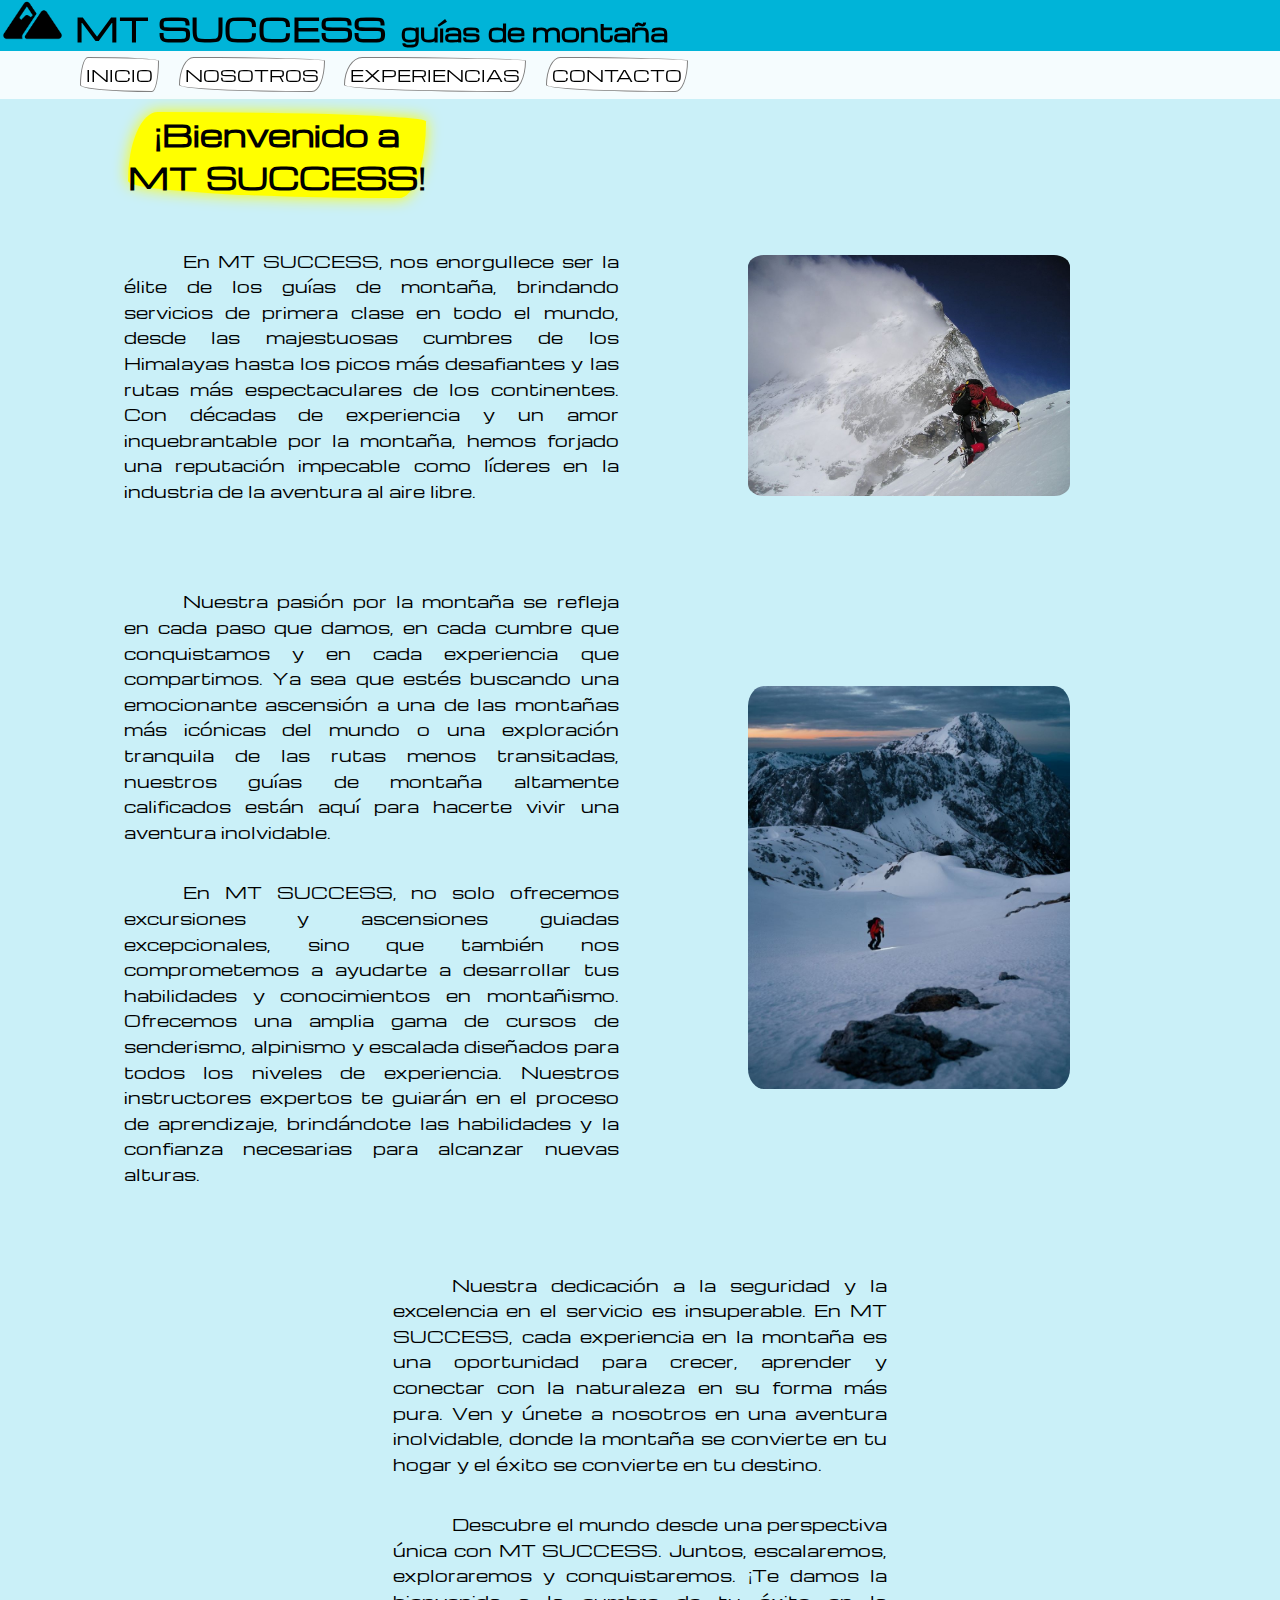
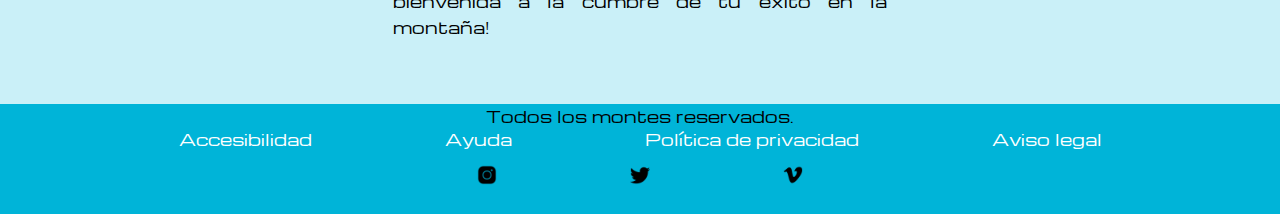
==== commit 6a17e6f4: "final/update/enlaces rrss target blank/readme actualizado" ====
--- a/index.html
+++ b/index.html
@@ -78,9 +78,9 @@
             </ul>
         </nav>
         <section id="redes">
-            <a href="https://www.instagram.com/"><img src="./assets/ig.png" alt="Instagram"></a>
-            <a href="https://twitter.com/home"><img src="./assets/x.png" alt="Twitter"></a>
-            <a href="https://vimeo.com/es/"><img src="./assets/vimeo.png" alt="Vimeo"></a>
+            <a href="https://www.instagram.com/" target=”_blank”><img src="./assets/ig.png" alt="Instagram"></a>
+            <a href="https://twitter.com/home" target=”_blank”><img src="./assets/x.png" alt="Twitter"></a>
+            <a href="https://vimeo.com/es/" target=”_blank”><img src="./assets/vimeo.png" alt="Vimeo"></a>
         </section>
     </footer>
 </body>
--- a/styles/style.css
+++ b/styles/style.css
@@ -2,7 +2,6 @@
 * {
     margin: 0 auto;
     box-sizing: border-box;
-    /*cuidado con esta regla...*/
     font-family: 'Michroma', sans-serif;
 }
 
@@ -14,7 +13,7 @@
 header {
     position: sticky;
     top: 0;
-    background-color: rgba(255, 255, 255, 0.9);
+    background-color: rgba(255, 255, 255, 0.8);
     z-index: 1;
 }
 
@@ -33,6 +32,10 @@
     display: block;
     padding: 5px;
     text-transform: lowercase;
+}
+
+section#nombre_page > img#mt_monocromo {
+    width: 65px;
 }
 
 /* header img {
@@ -77,13 +80,16 @@
 /*MAIN ALL PAGES*/
 
 main > h1{
+    display: block;
+    width: min-content;
+    white-space: nowrap;
+    margin: 6% 3%;
+    text-align: center;
+
     font-size: 25px;
-    text-align: center;
-    display: block;
     background-color: yellow;
     border-radius: 10% 90% 9% 91% / 80% 11% 89% 20%;
     box-shadow: 0 0 15px yellow;
-    margin: 6% 6% 0% 6%;
 }
 
 section#contenido_ppal{
@@ -202,6 +208,18 @@
     width: 90%;
 }
 
+form#contacto>fieldset>input:focus {
+    background-color: yellow;
+}
+
+input#chico {
+    margin-left: 5%;
+}
+
+form#contacto>fieldset>textarea {
+    resize: none;
+}
+
 span#sexo {
     display: block;
 }
@@ -345,10 +363,21 @@
 */
 
 @media only screen and (min-width: 768px) {
+    main > h1{
+        margin: 3% 5%;
+        font-size: 30px;
+    }
+
+    header>nav>ul {
+        padding: 0.5%;
+    }
+    
     section#contenido_ppal {
         display: flex;
         flex-wrap: wrap;
         flex-direction: row;
+        margin: 15px 0;
+        padding-top: 0px;
     }
 
     article.txt_contenido {
@@ -357,10 +386,6 @@
 
     article.experiencia {
         width: 49%;
-    }
-
-    section#contenido_ppal {
-        padding: 5% 0%;
     }
 
     section#contenido_ppal > p {
@@ -373,12 +398,20 @@
 nav superior: elementos a la izquierda
 experiencias: 4 tarjetas por fila
 contacto: 2 columnas, texto y formulario
+OKEY!
 */
 
-@media only screen and (min-width: 1281px) {
+@media only screen and (min-width: 1280px) {
+    main > h1{
+        margin: 1% 10%;
+        font-size: 30px;
+    }
+
     section#contenido_ppal {
         margin-right: 8%;
         margin-left: 8%;
+        align-items: center;
+        justify-content: center;
     }
 
     section.contenido50 {
@@ -386,21 +419,22 @@
         flex-direction: row;
     }
 
-    section.contenido50 > article.txt_contenido, section.contenido50 > img, section.contenido50 > video {
+    section.contenido50 > article.txt_contenido {
         width: 50%;
-    }
-/*La revisión va por aquí*/
-    section.contenido50 > img.img_contenido {
-        border-radius: 20px;
-    }
-
-    section.texto_contacto {
-        display: flex;
-        flex-direction: row;
-    }
-
-    section.texto_contacto {
-        width: 50%;
+        margin-bottom: 15px;
+    }
+
+    section.contenido50 > img.img_contenido,  section.contenido50 > video, section.contenido50 > form#contacto {
+        border-radius: 5%;
+        margin-left: 10%;
+        margin-right: 10%;
+        margin-bottom: 15px;
+        width: 30%;
+
+    }
+ 
+    p {
+        line-height: 1.6em;
     }
 
     article.experiencia {
@@ -425,20 +459,7 @@
     article.tarjeta_top {
         margin-top: 0;
     }
-
-    form#contacto {
-        width: 30%;
-        margin-bottom: 25px;
-    }
     
-    section#texto_intro {
-        padding: 3% 0%;
-    }
-
-    section#texto_intro>p {
-        padding: 1% 0%;
-    }
-
     header>nav>ul {
         width: 50%;
         margin-left: 5%
@@ -456,5 +477,6 @@
     footer section#redes>a>img {
         width: 20px;
         margin: 0% 5%;
+        
     }
 }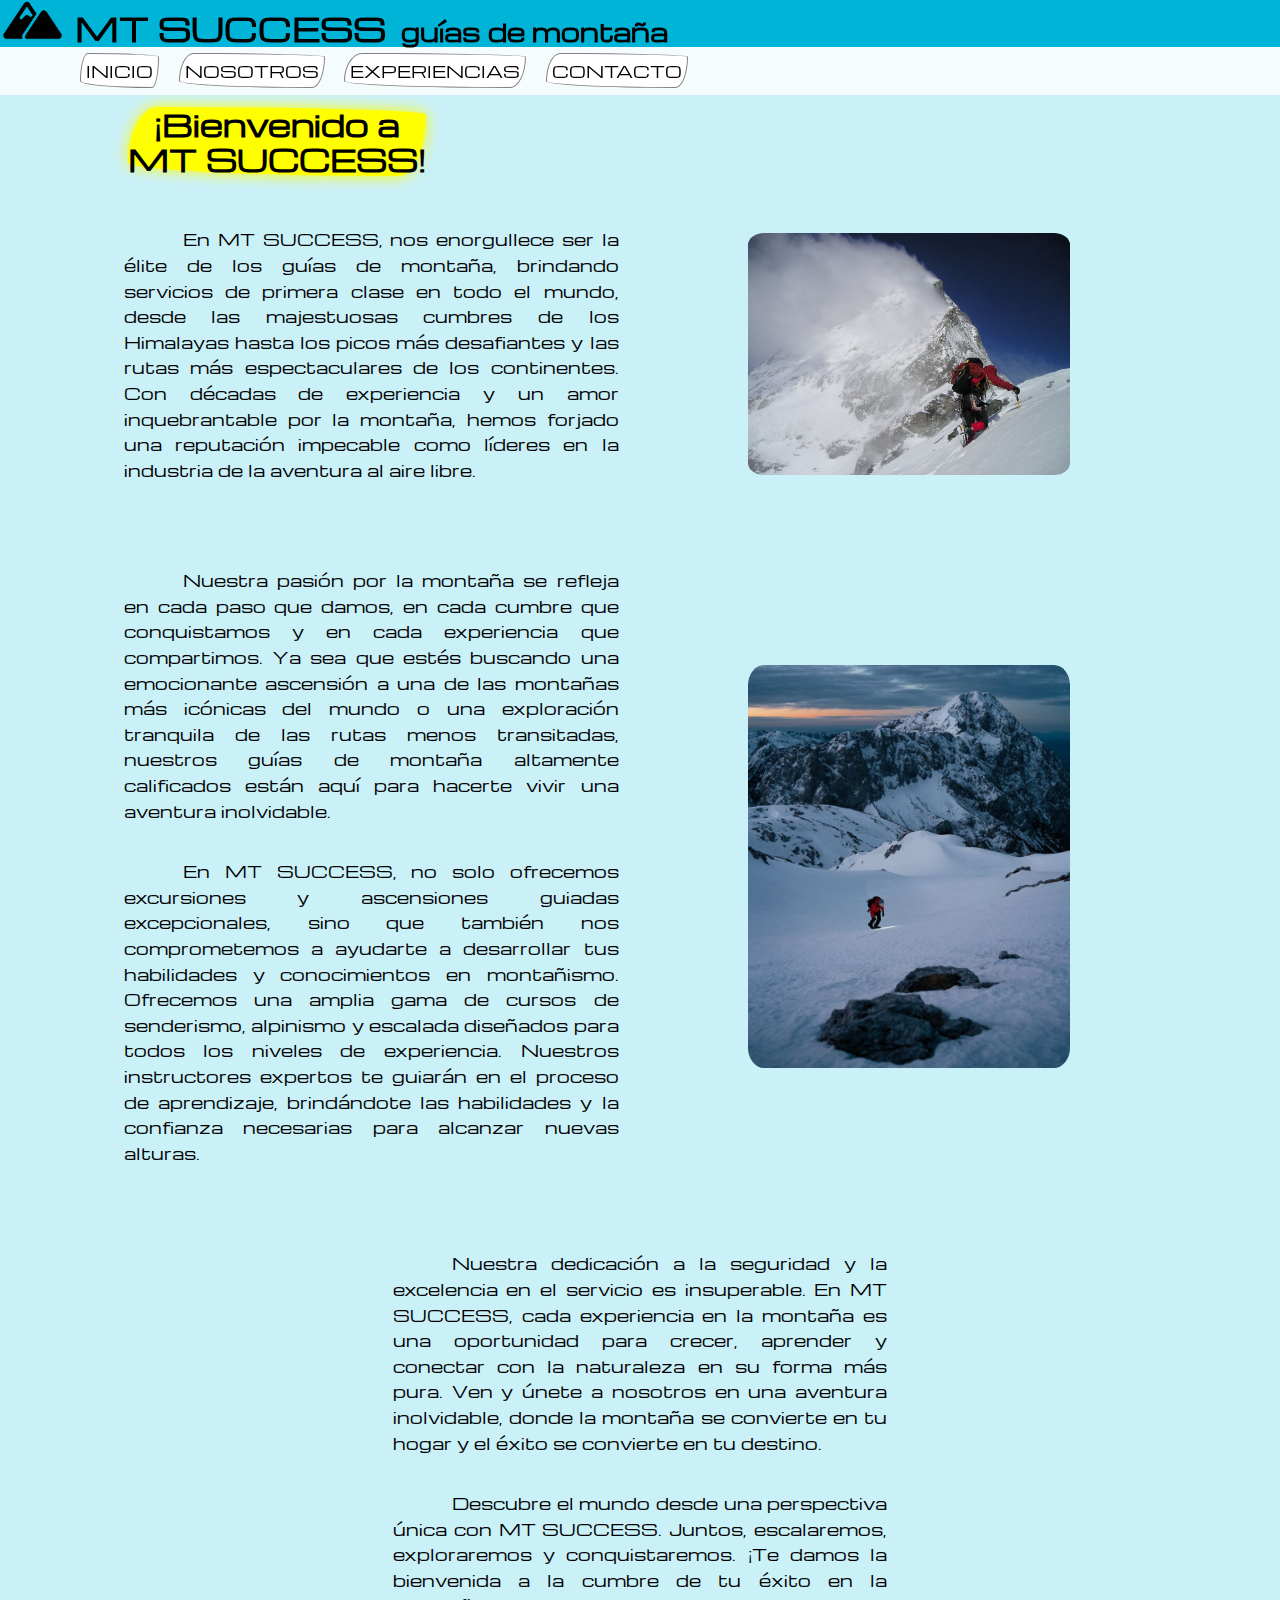
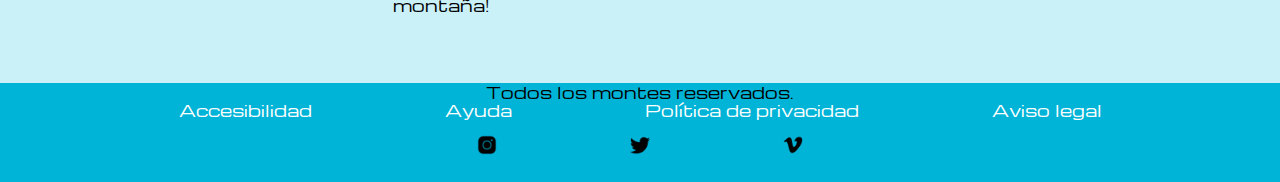
==== commit 39a60529: "final/update/corregido label for sin input asociado/corregidos input sexo" ====
--- a/index.html
+++ b/index.html
@@ -10,7 +10,7 @@
     <link rel="preconnect" href="https://fonts.googleapis.com">
     <link rel="preconnect" href="https://fonts.gstatic.com" crossorigin>
     <link href="https://fonts.googleapis.com/css2?family=Michroma&display=swap" rel="stylesheet">
-    <link rel="stylesheet" href="./css/normalize801.css" />
+    <link rel="stylesheet" href="./styles/normalize801.css" />
 </head>
 
 <body>
--- a/styles/style.css
+++ b/styles/style.css
@@ -212,8 +212,14 @@
     background-color: yellow;
 }
 
-input#chico {
-    margin-left: 5%;
+span#sexo {
+    margin-left: 35px;
+    margin-top: 15px;
+}
+
+form#contacto>fieldset>input.sexo{
+    width: 10%;
+    margin-right: 65%
 }
 
 form#contacto>fieldset>textarea {
--- a/styles/normalize801.css
+++ b/styles/normalize801.css
@@ -0,0 +1,349 @@
+/*! normalize.css v8.0.1 | MIT License | github.com/necolas/normalize.css */
+
+/* Document
+   ========================================================================== */
+
+/**
+ * 1. Correct the line height in all browsers.
+ * 2. Prevent adjustments of font size after orientation changes in iOS.
+ */
+
+html {
+  line-height: 1.15; /* 1 */
+  -webkit-text-size-adjust: 100%; /* 2 */
+}
+
+/* Sections
+   ========================================================================== */
+
+/**
+ * Remove the margin in all browsers.
+ */
+
+body {
+  margin: 0;
+}
+
+/**
+ * Render the `main` element consistently in IE.
+ */
+
+main {
+  display: block;
+}
+
+/**
+ * Correct the font size and margin on `h1` elements within `section` and
+ * `article` contexts in Chrome, Firefox, and Safari.
+ */
+
+h1 {
+  font-size: 2em;
+  margin: 0.67em 0;
+}
+
+/* Grouping content
+   ========================================================================== */
+
+/**
+ * 1. Add the correct box sizing in Firefox.
+ * 2. Show the overflow in Edge and IE.
+ */
+
+hr {
+  box-sizing: content-box; /* 1 */
+  height: 0; /* 1 */
+  overflow: visible; /* 2 */
+}
+
+/**
+ * 1. Correct the inheritance and scaling of font size in all browsers.
+ * 2. Correct the odd `em` font sizing in all browsers.
+ */
+
+pre {
+  font-family: monospace, monospace; /* 1 */
+  font-size: 1em; /* 2 */
+}
+
+/* Text-level semantics
+   ========================================================================== */
+
+/**
+ * Remove the gray background on active links in IE 10.
+ */
+
+a {
+  background-color: transparent;
+}
+
+/**
+ * 1. Remove the bottom border in Chrome 57-
+ * 2. Add the correct text decoration in Chrome, Edge, IE, Opera, and Safari.
+ */
+
+abbr[title] {
+  border-bottom: none; /* 1 */
+  text-decoration: underline; /* 2 */
+  text-decoration: underline dotted; /* 2 */
+}
+
+/**
+ * Add the correct font weight in Chrome, Edge, and Safari.
+ */
+
+b,
+strong {
+  font-weight: bolder;
+}
+
+/**
+ * 1. Correct the inheritance and scaling of font size in all browsers.
+ * 2. Correct the odd `em` font sizing in all browsers.
+ */
+
+code,
+kbd,
+samp {
+  font-family: monospace, monospace; /* 1 */
+  font-size: 1em; /* 2 */
+}
+
+/**
+ * Add the correct font size in all browsers.
+ */
+
+small {
+  font-size: 80%;
+}
+
+/**
+ * Prevent `sub` and `sup` elements from affecting the line height in
+ * all browsers.
+ */
+
+sub,
+sup {
+  font-size: 75%;
+  line-height: 0;
+  position: relative;
+  vertical-align: baseline;
+}
+
+sub {
+  bottom: -0.25em;
+}
+
+sup {
+  top: -0.5em;
+}
+
+/* Embedded content
+   ========================================================================== */
+
+/**
+ * Remove the border on images inside links in IE 10.
+ */
+
+img {
+  border-style: none;
+}
+
+/* Forms
+   ========================================================================== */
+
+/**
+ * 1. Change the font styles in all browsers.
+ * 2. Remove the margin in Firefox and Safari.
+ */
+
+button,
+input,
+optgroup,
+select,
+textarea {
+  font-family: inherit; /* 1 */
+  font-size: 100%; /* 1 */
+  line-height: 1.15; /* 1 */
+  margin: 0; /* 2 */
+}
+
+/**
+ * Show the overflow in IE.
+ * 1. Show the overflow in Edge.
+ */
+
+button,
+input { /* 1 */
+  overflow: visible;
+}
+
+/**
+ * Remove the inheritance of text transform in Edge, Firefox, and IE.
+ * 1. Remove the inheritance of text transform in Firefox.
+ */
+
+button,
+select { /* 1 */
+  text-transform: none;
+}
+
+/**
+ * Correct the inability to style clickable types in iOS and Safari.
+ */
+
+button,
+[type="button"],
+[type="reset"],
+[type="submit"] {
+  -webkit-appearance: button;
+}
+
+/**
+ * Remove the inner border and padding in Firefox.
+ */
+
+button::-moz-focus-inner,
+[type="button"]::-moz-focus-inner,
+[type="reset"]::-moz-focus-inner,
+[type="submit"]::-moz-focus-inner {
+  border-style: none;
+  padding: 0;
+}
+
+/**
+ * Restore the focus styles unset by the previous rule.
+ */
+
+button:-moz-focusring,
+[type="button"]:-moz-focusring,
+[type="reset"]:-moz-focusring,
+[type="submit"]:-moz-focusring {
+  outline: 1px dotted ButtonText;
+}
+
+/**
+ * Correct the padding in Firefox.
+ */
+
+fieldset {
+  padding: 0.35em 0.75em 0.625em;
+}
+
+/**
+ * 1. Correct the text wrapping in Edge and IE.
+ * 2. Correct the color inheritance from `fieldset` elements in IE.
+ * 3. Remove the padding so developers are not caught out when they zero out
+ *    `fieldset` elements in all browsers.
+ */
+
+legend {
+  box-sizing: border-box; /* 1 */
+  color: inherit; /* 2 */
+  display: table; /* 1 */
+  max-width: 100%; /* 1 */
+  padding: 0; /* 3 */
+  white-space: normal; /* 1 */
+}
+
+/**
+ * Add the correct vertical alignment in Chrome, Firefox, and Opera.
+ */
+
+progress {
+  vertical-align: baseline;
+}
+
+/**
+ * Remove the default vertical scrollbar in IE 10+.
+ */
+
+textarea {
+  overflow: auto;
+}
+
+/**
+ * 1. Add the correct box sizing in IE 10.
+ * 2. Remove the padding in IE 10.
+ */
+
+[type="checkbox"],
+[type="radio"] {
+  box-sizing: border-box; /* 1 */
+  padding: 0; /* 2 */
+}
+
+/**
+ * Correct the cursor style of increment and decrement buttons in Chrome.
+ */
+
+[type="number"]::-webkit-inner-spin-button,
+[type="number"]::-webkit-outer-spin-button {
+  height: auto;
+}
+
+/**
+ * 1. Correct the odd appearance in Chrome and Safari.
+ * 2. Correct the outline style in Safari.
+ */
+
+[type="search"] {
+  -webkit-appearance: textfield; /* 1 */
+  outline-offset: -2px; /* 2 */
+}
+
+/**
+ * Remove the inner padding in Chrome and Safari on macOS.
+ */
+
+[type="search"]::-webkit-search-decoration {
+  -webkit-appearance: none;
+}
+
+/**
+ * 1. Correct the inability to style clickable types in iOS and Safari.
+ * 2. Change font properties to `inherit` in Safari.
+ */
+
+::-webkit-file-upload-button {
+  -webkit-appearance: button; /* 1 */
+  font: inherit; /* 2 */
+}
+
+/* Interactive
+   ========================================================================== */
+
+/*
+ * Add the correct display in Edge, IE 10+, and Firefox.
+ */
+
+details {
+  display: block;
+}
+
+/*
+ * Add the correct display in all browsers.
+ */
+
+summary {
+  display: list-item;
+}
+
+/* Misc
+   ========================================================================== */
+
+/**
+ * Add the correct display in IE 10+.
+ */
+
+template {
+  display: none;
+}
+
+/**
+ * Add the correct display in IE 10.
+ */
+
+[hidden] {
+  display: none;
+}
